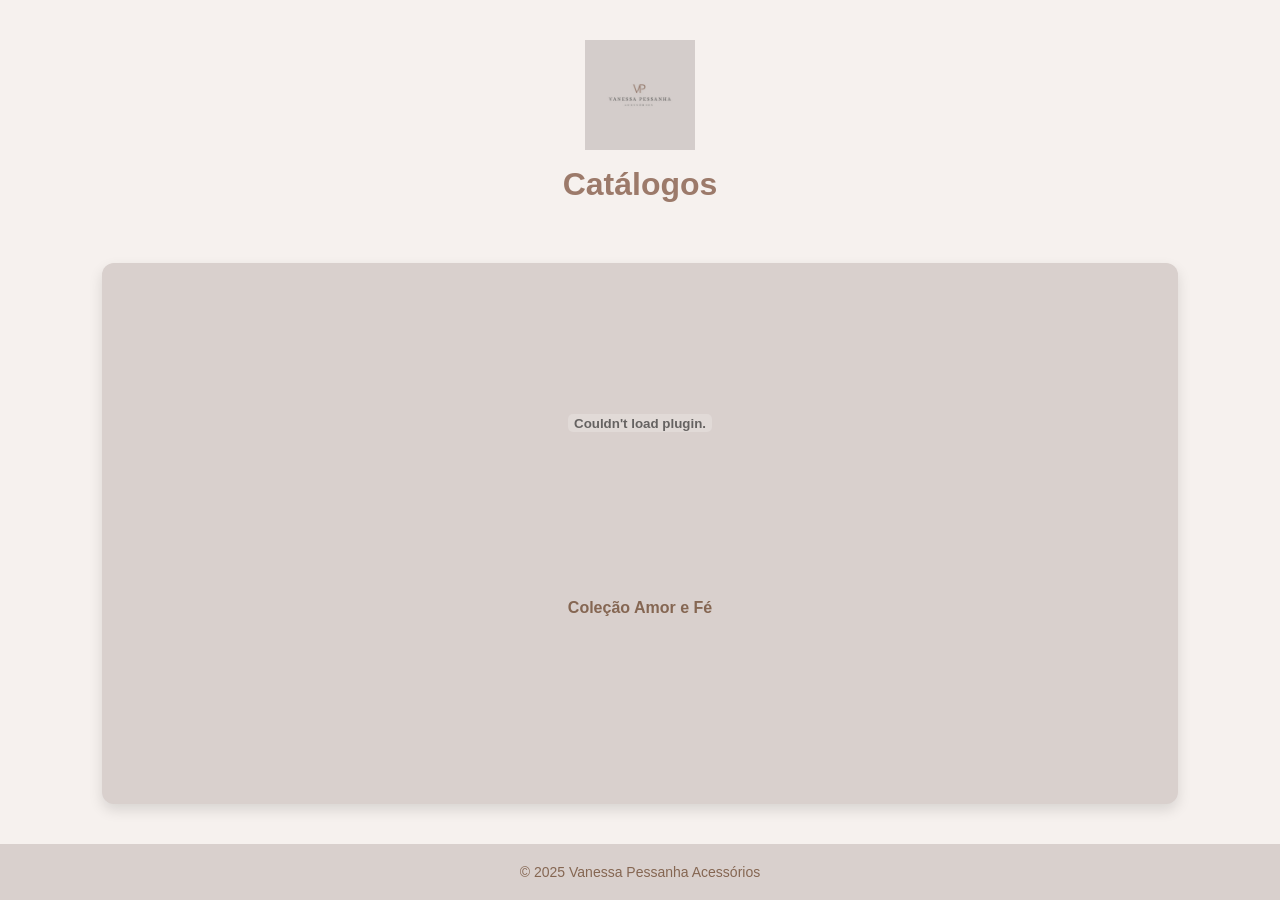
==== index.html @ 24592666 "feat: primeira versão do site de catálogos" ====
<!DOCTYPE html>
<html lang="pt-BR">
<head>
  <meta charset="UTF-8">
  <title>Catálogos | Vanessa Pessanha Acessórios</title>
  <meta name="viewport" content="width=device-width,initial-scale=1">
  <link rel="stylesheet" href="style.css">
  <link rel="icon" type="image/png" href="img/logo.png">
</head>
<body>

<header>
  <img src="img/logo.png" alt="Logo Vanessa Pessanha">
  <h1>Catálogos</h1>
</header>

<main class="shelf">

  <!-- EXEMPLOS ➊ ➋  (duplique para novos catálogos) -->
  <a class="book" href="catalogos/Catálogo-Amor e Fé.pdf" target="_blank">
    <embed src="catalogos/colecao-amor-e-fe.pdf#page=1&zoom=75" type="application/pdf">
    <span class="title">Coleção Amor e Fé</span>
  </a>

 

</main>

<footer>
  © 2025 Vanessa Pessanha Acessórios
</footer>

</body>
</html>
---- style.css ----
:root{
    --bg:#f6f1ee;
    --pastel:#D9D0CD;
    --accent:#9c7a6a;
    --accent2:#856652;
  }
  
  *{box-sizing:border-box;margin:0;padding:0}
  
  body{
    font-family:'Segoe UI',Arial,sans-serif;
    background:var(--bg);
    color:var(--accent2);
    min-height:100vh;
    display:flex; flex-direction:column;
  }
  
  header{
    text-align:center;padding:40px 20px 20px;
  }
  header img{width:110px;filter:grayscale(20%)}
  header h1{margin-top:12px;color:var(--accent)}
  
  .shelf{
    display:grid;gap:30px;
    grid-template-columns:repeat(auto-fit,minmax(240px,1fr));
    padding:40px 8vw;flex:1;
  }
  
  .book{
    background:var(--pastel);border-radius:12px;
    overflow:hidden;box-shadow:0 6px 14px rgba(0,0,0,.12);
    transition:transform .3s;text-decoration:none;
  }
  .book:hover{transform:translateY(-6px)}
  .book embed{width:100%;height:320px;border:0;pointer-events:none}
  .book .title{display:block;text-align:center;padding:12px;font-weight:600;color:var(--accent2)}
  
  footer{
    text-align:center;padding:20px;background:var(--pastel);font-size:14px;color:var(--accent2);
  }
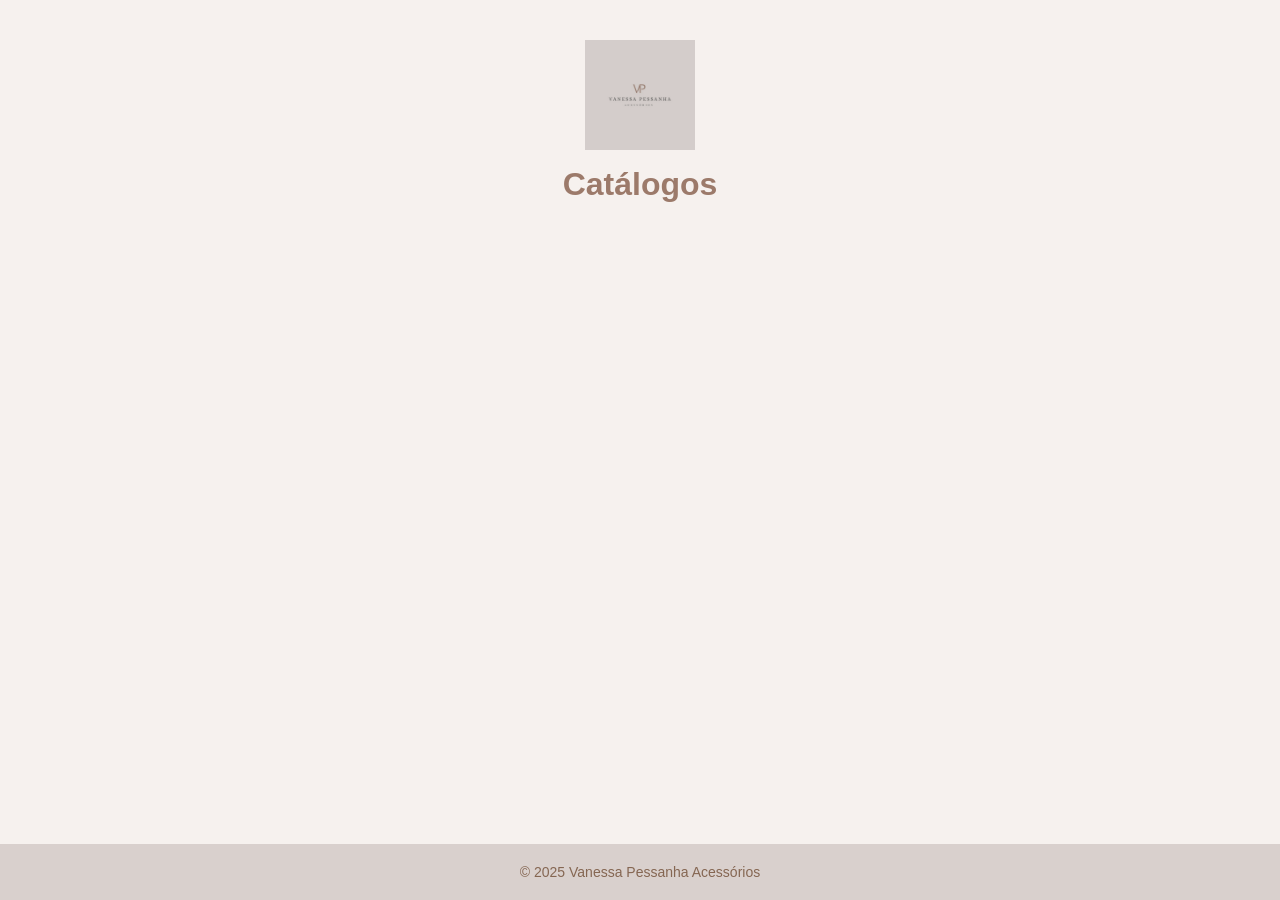
==== commit bee170e4: "fix: adiciona pdf.js" ====
--- a/index.html
+++ b/index.html
@@ -5,7 +5,9 @@
   <title>Catálogos | Vanessa Pessanha Acessórios</title>
   <meta name="viewport" content="width=device-width,initial-scale=1">
   <link rel="stylesheet" href="style.css">
-  <link rel="icon" type="image/png" href="img/logo.png">
+  <link rel="icon" href="img/logo.png">
+  <!-- PDF-JS -->
+  <script src="libs/pdfjs/pdf.js"></script>
 </head>
 <body>
 
@@ -14,21 +16,60 @@
   <h1>Catálogos</h1>
 </header>
 
-<main class="shelf">
+<main id="shelf" class="shelf"></main>
 
-  <!-- EXEMPLOS ➊ ➋  (duplique para novos catálogos) -->
-  <a class="book" href="catalogos/Catálogo-Amor e Fé.pdf" target="_blank">
-    <embed src="catalogos/colecao-amor-e-fe.pdf#page=1&zoom=75" type="application/pdf">
-    <span class="title">Coleção Amor e Fé</span>
-  </a>
+<footer>© 2025 Vanessa Pessanha Acessórios</footer>
 
- 
+<script>
+/* =========== CONFIGURA OS CATÁLOGOS =========== */
+/*  ➜  Adicione novos itens neste array: */
+const catalogos = [
+  {file:'colecao-amor-e-fe.pdf',   title:'Coleção Amor e Fé'},
+  {file:'primavera-2024.pdf',      title:'Primavera 2024'}
+];
+const pdfDir = 'catalogos/';
 
-</main>
+/* ===== PDF-JS inicialização ===== */
+pdfjsLib.GlobalWorkerOptions.workerSrc = 'libs/pdfjs/pdf.worker.js';
 
-<footer>
-  © 2025 Vanessa Pessanha Acessórios
-</footer>
+const shelf = document.getElementById('shelf');
+
+catalogos.forEach(async cat=>{
+  const url = pdfDir + cat.file;
+
+  /* cria cartão */
+  const card = document.createElement('a');
+  card.className='card';
+  card.href=url;
+  card.target='_blank';
+
+  const canvas = document.createElement('canvas');
+  canvas.className='thumb';
+  card.appendChild(canvas);
+
+  const title = document.createElement('span');
+  title.className='title';
+  title.textContent = cat.title;
+  card.appendChild(title);
+
+  shelf.appendChild(card);
+
+  /* gera miniatura da 1ª página */
+  try{
+    const pdf = await pdfjsLib.getDocument(url).promise;
+    const page = await pdf.getPage(1);
+    const viewport = page.getViewport({scale:0.25});
+    canvas.width  = viewport.width;
+    canvas.height = viewport.height;
+    await page.render({canvasContext:canvas.getContext('2d'), viewport}).promise;
+  }catch(e){
+    canvas.height=250; canvas.width=180;
+    const ctx=canvas.getContext('2d');
+    ctx.fillStyle='#ccc'; ctx.fillRect(0,0,canvas.width,canvas.height);
+    ctx.fillStyle='#555'; ctx.fillText('erro',10,20);
+  }
+});
+</script>
 
 </body>
 </html>
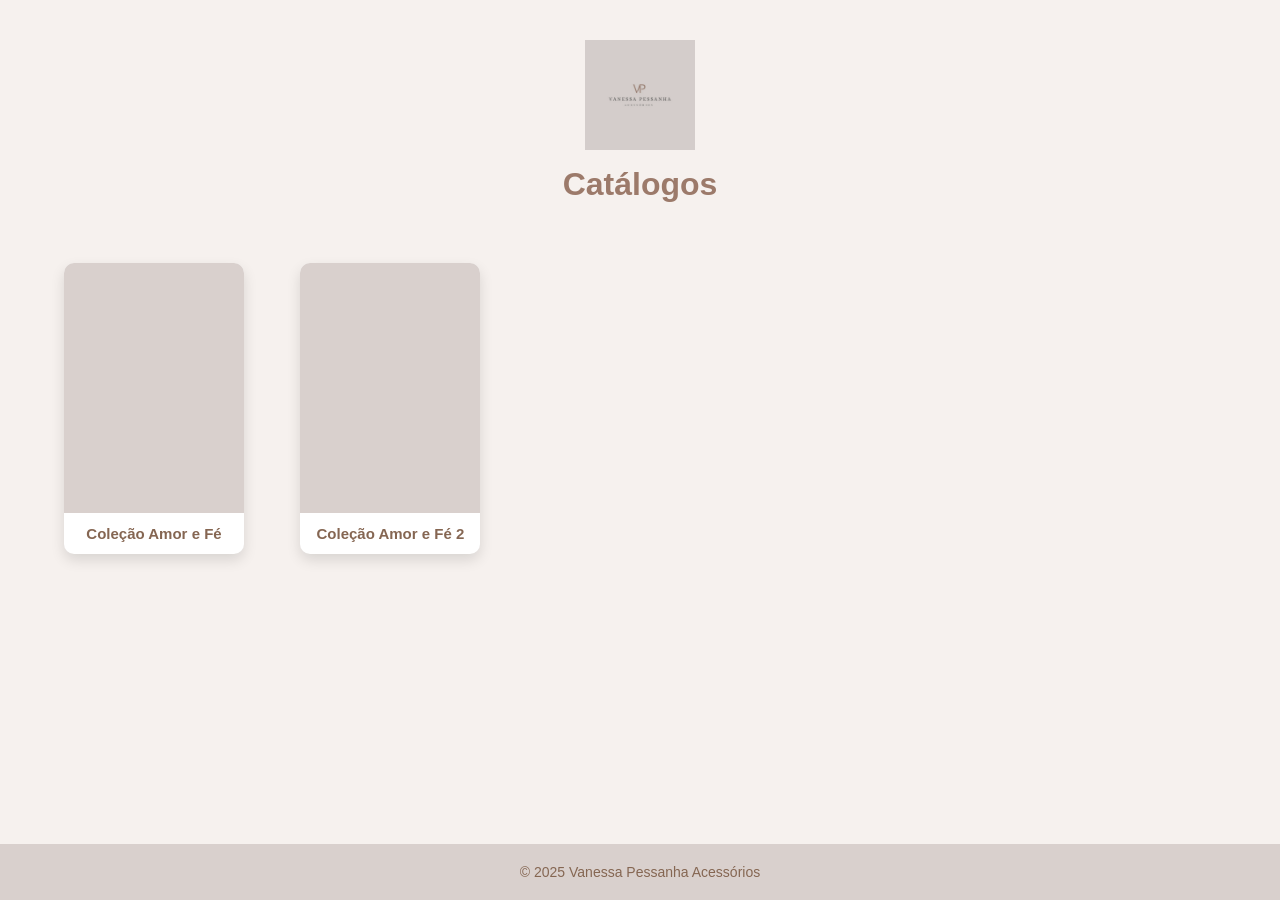
==== commit a80a8c13: "feat: ajustes finais na prateleira e layout" ====
--- a/index.html
+++ b/index.html
@@ -5,68 +5,88 @@
   <title>Catálogos | Vanessa Pessanha Acessórios</title>
   <meta name="viewport" content="width=device-width,initial-scale=1">
   <link rel="stylesheet" href="style.css">
-  <link rel="icon" href="img/logo.png">
-  <!-- PDF-JS -->
-  <script src="libs/pdfjs/pdf.js"></script>
+  <link rel="icon" type="image/png" href="img/logo.png">
 </head>
 <body>
 
+<!-- ======= TOPO ======= -->
 <header>
   <img src="img/logo.png" alt="Logo Vanessa Pessanha">
   <h1>Catálogos</h1>
 </header>
 
+<!-- ======= PRATELEIRA ======= -->
 <main id="shelf" class="shelf"></main>
 
+<!-- ======= RODAPÉ ======= -->
 <footer>© 2025 Vanessa Pessanha Acessórios</footer>
 
-<script>
-/* =========== CONFIGURA OS CATÁLOGOS =========== */
-/*  ➜  Adicione novos itens neste array: */
+
+<!-- =============== SCRIPT =============== -->
+<script type="module">
+/* ------------ carrega PDF-JS ------------ */
+import * as pdfjsLib from './libs/pdfjs/pdf.js';
+pdfjsLib.GlobalWorkerOptions.workerSrc = './libs/pdfjs/pdf.worker.js';
+
+/* ------------ lista de catálogos ------------ *
+ * ➊  Para adicionar um novo catálogo:
+ *    - coloque o PDF em /catalogos/
+ *    - adicione linha no array abaixo           */
 const catalogos = [
-  {file:'colecao-amor-e-fe.pdf',   title:'Coleção Amor e Fé'},
-  {file:'primavera-2024.pdf',      title:'Primavera 2024'}
+  { file: 'colecao-amor-e-fe.pdf', title: 'Coleção Amor e Fé' },
+  { file: 'colecao-amor-e-fe2.pdf', title: 'Coleção Amor e Fé 2' }
 ];
-const pdfDir = 'catalogos/';
 
-/* ===== PDF-JS inicialização ===== */
-pdfjsLib.GlobalWorkerOptions.workerSrc = 'libs/pdfjs/pdf.worker.js';
+const pdfDir      = 'catalogos/';
+const THUMB_W     = 180;   // largura visual do “livro”
+const THUMB_H     = 250;   // altura visual da miniatura
+const RENDER_SCALE= 0.45;  // render em alta, depois encolhe
+const shelf       = document.getElementById('shelf');
 
-const shelf = document.getElementById('shelf');
+/* ------------ cria cartões e miniaturas ------------ */
+catalogos.forEach(async cat => {
+  const url  = pdfDir + cat.file;
 
-catalogos.forEach(async cat=>{
-  const url = pdfDir + cat.file;
+  /* cartão/link */
+  const card = document.createElement('a');
+  card.className = 'card';
+  card.href   = url;
+  card.target = '_blank';
 
-  /* cria cartão */
-  const card = document.createElement('a');
-  card.className='card';
-  card.href=url;
-  card.target='_blank';
-
+  /* miniatura canvas */
   const canvas = document.createElement('canvas');
-  canvas.className='thumb';
+  canvas.className = 'thumb';
   card.appendChild(canvas);
 
-  const title = document.createElement('span');
-  title.className='title';
-  title.textContent = cat.title;
-  card.appendChild(title);
+  /* título */
+  const span = document.createElement('span');
+  span.className = 'title';
+  span.textContent = cat.title;
+  card.appendChild(span);
 
   shelf.appendChild(card);
 
-  /* gera miniatura da 1ª página */
+  /* gera capa */
   try{
-    const pdf = await pdfjsLib.getDocument(url).promise;
+    const pdf  = await pdfjsLib.getDocument(url).promise;
     const page = await pdf.getPage(1);
-    const viewport = page.getViewport({scale:0.25});
-    canvas.width  = viewport.width;
-    canvas.height = viewport.height;
-    await page.render({canvasContext:canvas.getContext('2d'), viewport}).promise;
-  }catch(e){
-    canvas.height=250; canvas.width=180;
-    const ctx=canvas.getContext('2d');
-    ctx.fillStyle='#ccc'; ctx.fillRect(0,0,canvas.width,canvas.height);
-    ctx.fillStyle='#555'; ctx.fillText('erro',10,20);
+    const vp   = page.getViewport({ scale: RENDER_SCALE });
+
+    canvas.width  = vp.width;   // renderiza “grande”
+    canvas.height = vp.height;
+    await page.render({
+      canvasContext: canvas.getContext('2d'),
+      viewport: vp
+    }).promise;
+
+    /* ajusta tamanho visual mantendo pixels extras */
+    const ratio = THUMB_W / vp.width;
+    canvas.style.width  = THUMB_W + 'px';
+    canvas.style.height = vp.height * ratio + 'px';
+
+  }catch(err){
+    console.error('Falha ao gerar miniatura:', err);
+    canvas.style.background = '#d9d0cd';
   }
 });
 </script>
--- a/style.css
+++ b/style.css
@@ -1,42 +1,74 @@
+/* Paleta pastel Vanessa Pessanha */
 :root{
-    --bg:#f6f1ee;
-    --pastel:#D9D0CD;
-    --accent:#9c7a6a;
-    --accent2:#856652;
-  }
-  
-  *{box-sizing:border-box;margin:0;padding:0}
-  
-  body{
-    font-family:'Segoe UI',Arial,sans-serif;
-    background:var(--bg);
-    color:var(--accent2);
-    min-height:100vh;
-    display:flex; flex-direction:column;
-  }
-  
-  header{
-    text-align:center;padding:40px 20px 20px;
-  }
-  header img{width:110px;filter:grayscale(20%)}
-  header h1{margin-top:12px;color:var(--accent)}
-  
-  .shelf{
-    display:grid;gap:30px;
-    grid-template-columns:repeat(auto-fit,minmax(240px,1fr));
-    padding:40px 8vw;flex:1;
-  }
-  
-  .book{
-    background:var(--pastel);border-radius:12px;
-    overflow:hidden;box-shadow:0 6px 14px rgba(0,0,0,.12);
-    transition:transform .3s;text-decoration:none;
-  }
-  .book:hover{transform:translateY(-6px)}
-  .book embed{width:100%;height:320px;border:0;pointer-events:none}
-  .book .title{display:block;text-align:center;padding:12px;font-weight:600;color:var(--accent2)}
-  
-  footer{
-    text-align:center;padding:20px;background:var(--pastel);font-size:14px;color:var(--accent2);
-  }
-  +  --bg:#f6f1ee;
+  --pastel:#D9D0CD;
+  --accent:#9c7a6a;
+  --accent2:#856652;
+}
+
+*{box-sizing:border-box;margin:0;padding:0}
+
+body{
+  font-family:'Segoe UI',Arial,sans-serif;
+  background:var(--bg);
+  color:var(--accent2);
+  min-height:100vh;
+  display:flex;flex-direction:column;
+}
+
+/* ---------- topo ---------- */
+header{
+  text-align:center;padding:40px 20px 20px;
+}
+header img{width:110px;filter:grayscale(20%)}
+header h1{margin-top:12px;color:var(--accent)}
+
+/* ---------- prateleira ---------- */
+.shelf{
+  padding:40px 5vw;
+  display:grid;
+  gap:30px;
+  grid-template-columns:repeat(auto-fill,minmax(180px,1fr));
+  justify-content:start;            /* começa à esquerda */
+  align-items:start;                 /* <-- impede esticar */
+  flex:1;
+}
+
+.card{
+  width:180px;
+  background:#fff;
+  border-radius:10px;
+  overflow:hidden;
+  box-shadow:0 6px 14px rgba(0,0,0,.12);
+  transition:transform .3s;
+  text-decoration:none;
+  /* evita que o grid aumente a altura do item */
+  align-self:start;                 /* <-- chave para eliminar área branca */
+}
+
+.card:hover{transform:translateY(-6px)}
+
+.thumb{
+  width:100%;
+  height:250px;
+  object-fit:cover;
+  background:var(--pastel);
+}
+
+.card .title{
+  display:block;
+  padding:8px 4px 12px;
+  text-align:center;
+  font-weight:600;
+  font-size:15px;
+  color:var(--accent2);
+}
+
+/* ---------- rodapé ---------- */
+footer{
+  text-align:center;
+  padding:20px;
+  font-size:14px;
+  background:var(--pastel);
+  color:var(--accent2);
+}
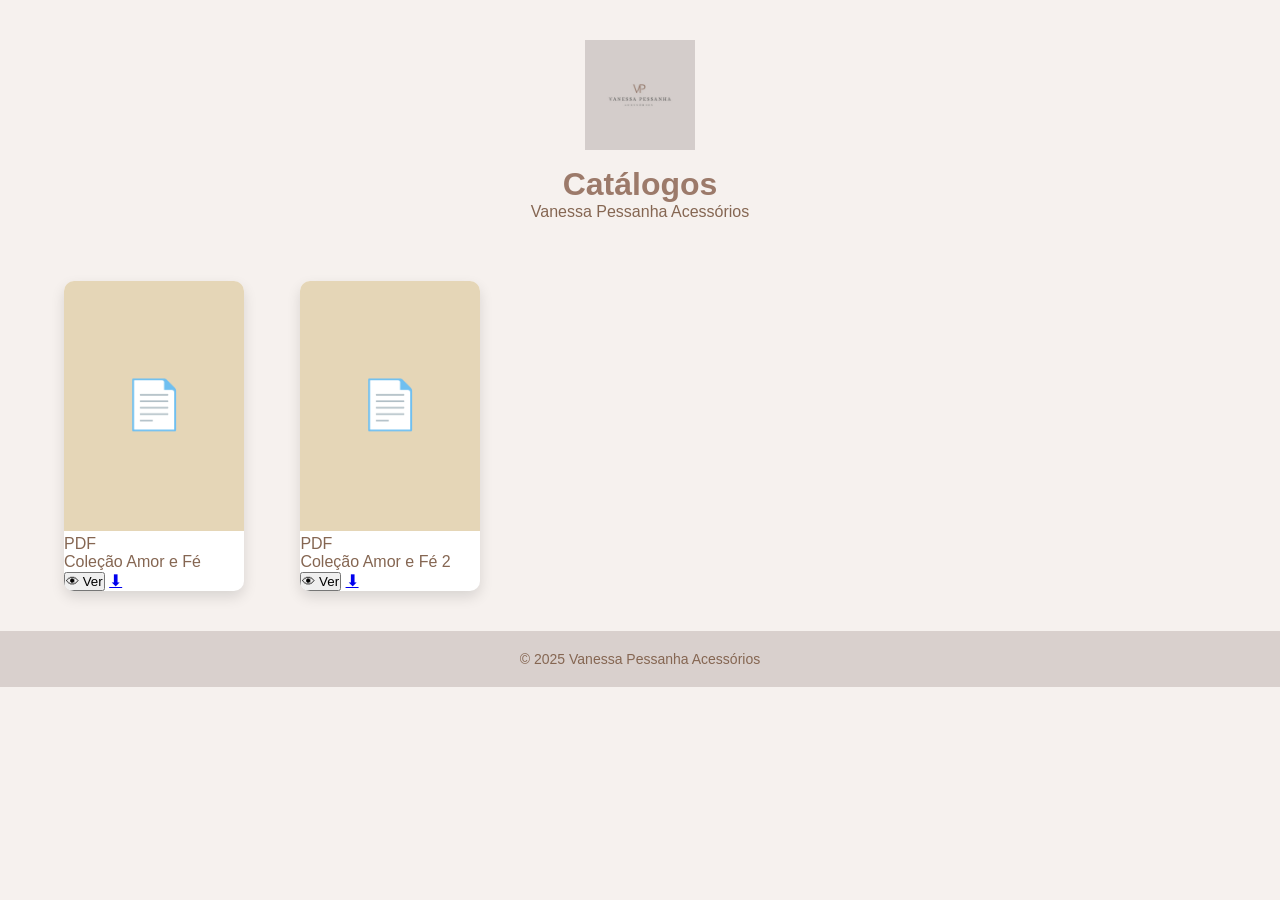
==== commit 8e90fa17: "Update index.html" ====
--- a/index.html
+++ b/index.html
@@ -3,93 +3,280 @@
 <head>
   <meta charset="UTF-8">
   <title>Catálogos | Vanessa Pessanha Acessórios</title>
-  <meta name="viewport" content="width=device-width,initial-scale=1">
+  <meta name="viewport" content="width=device-width, initial-scale=1, maximum-scale=5">
+  <meta name="theme-color" content="#1a1410">
   <link rel="stylesheet" href="style.css">
   <link rel="icon" type="image/png" href="img/logo.png">
 </head>
 <body>
 
-<!-- ======= TOPO ======= -->
-<header>
-  <img src="img/logo.png" alt="Logo Vanessa Pessanha">
-  <h1>Catálogos</h1>
-</header>
-
-<!-- ======= PRATELEIRA ======= -->
-<main id="shelf" class="shelf"></main>
-
-<!-- ======= RODAPÉ ======= -->
-<footer>© 2025 Vanessa Pessanha Acessórios</footer>
-
-
-<!-- =============== SCRIPT =============== -->
-<script type="module">
-/* ------------ carrega PDF-JS ------------ */
-import * as pdfjsLib from './libs/pdfjs/pdf.js';
-pdfjsLib.GlobalWorkerOptions.workerSrc = './libs/pdfjs/pdf.worker.js';
-
-/* ------------ lista de catálogos ------------ *
- * ➊  Para adicionar um novo catálogo:
- *    - coloque o PDF em /catalogos/
- *    - adicione linha no array abaixo           */
-const catalogos = [
-  { file: 'colecao-amor-e-fe.pdf', title: 'Coleção Amor e Fé' },
-  { file: 'colecao-amor-e-fe2.pdf', title: 'Coleção Amor e Fé 2' }
-];
-
-const pdfDir      = 'catalogos/';
-const THUMB_W     = 180;   // largura visual do “livro”
-const THUMB_H     = 250;   // altura visual da miniatura
-const RENDER_SCALE= 0.45;  // render em alta, depois encolhe
-const shelf       = document.getElementById('shelf');
-
-/* ------------ cria cartões e miniaturas ------------ */
-catalogos.forEach(async cat => {
-  const url  = pdfDir + cat.file;
-
-  /* cartão/link */
-  const card = document.createElement('a');
-  card.className = 'card';
-  card.href   = url;
-  card.target = '_blank';
-
-  /* miniatura canvas */
-  const canvas = document.createElement('canvas');
-  canvas.className = 'thumb';
-  card.appendChild(canvas);
-
-  /* título */
-  const span = document.createElement('span');
-  span.className = 'title';
-  span.textContent = cat.title;
-  card.appendChild(span);
-
-  shelf.appendChild(card);
-
-  /* gera capa */
-  try{
-    const pdf  = await pdfjsLib.getDocument(url).promise;
-    const page = await pdf.getPage(1);
-    const vp   = page.getViewport({ scale: RENDER_SCALE });
-
-    canvas.width  = vp.width;   // renderiza “grande”
-    canvas.height = vp.height;
-    await page.render({
-      canvasContext: canvas.getContext('2d'),
-      viewport: vp
-    }).promise;
-
-    /* ajusta tamanho visual mantendo pixels extras */
-    const ratio = THUMB_W / vp.width;
-    canvas.style.width  = THUMB_W + 'px';
-    canvas.style.height = vp.height * ratio + 'px';
-
-  }catch(err){
-    console.error('Falha ao gerar miniatura:', err);
-    canvas.style.background = '#d9d0cd';
-  }
-});
-</script>
+  <!-- TOPO -->
+  <header class="header">
+    <img src="img/logo.png" alt="Logo Vanessa Pessanha" class="header-logo"
+         onerror="this.style.display='none'">
+    <div class="header-text">
+      <h1>Catálogos</h1>
+      <p>Vanessa Pessanha Acessórios</p>
+    </div>
+  </header>
+
+  <!-- PRATELEIRA -->
+  <main class="main">
+    <div id="loading" class="loading-state">
+      <div class="spinner"></div>
+      <p>Carregando catálogos…</p>
+    </div>
+    <div id="empty" class="empty-state" style="display:none">
+      <span class="empty-icon">📂</span>
+      <p>Nenhum catálogo encontrado.</p>
+      <small>Adicione PDFs na pasta <code>catalogos/</code> e atualize a lista no arquivo.</small>
+    </div>
+    <div id="shelf" class="shelf"></div>
+  </main>
+
+  <!-- MODAL VISUALIZADOR -->
+  <div id="modal" class="modal" style="display:none" role="dialog" aria-modal="true">
+    <div class="modal-header">
+      <span id="modalTitle" class="modal-title"></span>
+      <div class="modal-actions">
+        <a id="modalDownload" class="btn-icon-action" title="Baixar PDF" download>⬇</a>
+        <button id="modalClose" class="btn-icon-action" title="Fechar">✕</button>
+      </div>
+    </div>
+    <div class="modal-body">
+      <div class="viewer-toolbar">
+        <button id="btnPrev" class="nav-btn" title="Página anterior">‹</button>
+        <span class="page-info">
+          <span id="pageNum">1</span> / <span id="pageTotal">1</span>
+        </span>
+        <button id="btnNext" class="nav-btn" title="Próxima página">›</button>
+        <button id="btnZoomOut" class="zoom-btn">−</button>
+        <button id="btnZoomIn"  class="zoom-btn">+</button>
+      </div>
+      <div class="canvas-wrap" id="canvasWrap">
+        <canvas id="pdfCanvas"></canvas>
+        <div id="renderSpinner" class="render-spinner" style="display:none">
+          <div class="spinner small"></div>
+        </div>
+      </div>
+    </div>
+  </div>
+  <div id="modalOverlay" class="modal-overlay" style="display:none"></div>
+
+  <!-- PDF.JS -->
+  <script type="module">
+    import * as pdfjsLib from './libs/pdfjs/pdf.js';
+    pdfjsLib.GlobalWorkerOptions.workerSrc = './libs/pdfjs/pdf.worker.js';
+
+    /* ─────────────────────────────────────────────
+       LISTA DE CATÁLOGOS
+       Para adicionar um novo catálogo:
+         1. Coloque o PDF na pasta /catalogos/
+         2. Adicione uma linha no array abaixo
+    ───────────────────────────────────────────── */
+    const catalogos = [
+      { file: 'colecao-amor-e-fe.pdf',  title: 'Coleção Amor e Fé'   },
+      { file: 'colecao-amor-e-fe2.pdf', title: 'Coleção Amor e Fé 2' }
+    ];
+    const pdfDir = 'catalogos/';
+
+    // ── estado do visualizador ──
+    let currentPdf   = null;
+    let currentPage  = 1;
+    let totalPages   = 1;
+    let currentScale = 1.0;
+    let renderTask   = null;
+
+    const loading     = document.getElementById('loading');
+    const emptyState  = document.getElementById('empty');
+    const shelf       = document.getElementById('shelf');
+    const modal       = document.getElementById('modal');
+    const overlay     = document.getElementById('modalOverlay');
+    const modalTitle  = document.getElementById('modalTitle');
+    const modalDl     = document.getElementById('modalDownload');
+    const modalClose  = document.getElementById('modalClose');
+    const pageNumEl   = document.getElementById('pageNum');
+    const pageTotEl   = document.getElementById('pageTotal');
+    const canvas      = document.getElementById('pdfCanvas');
+    const ctx         = canvas.getContext('2d');
+    const renderSpin  = document.getElementById('renderSpinner');
+    const canvasWrap  = document.getElementById('canvasWrap');
+
+    // ── Gerar cards na prateleira ──
+    async function buildShelf() {
+      if (!catalogos.length) {
+        loading.style.display = 'none';
+        emptyState.style.display = 'flex';
+        return;
+      }
+
+      const jobs = catalogos.map(async (cat) => {
+        const url = pdfDir + cat.file;
+        const card = document.createElement('div');
+        card.className = 'card';
+        card.setAttribute('role', 'button');
+        card.setAttribute('tabindex', '0');
+        card.setAttribute('aria-label', `Abrir ${cat.title}`);
+
+        const thumb = document.createElement('canvas');
+        thumb.className = 'card-thumb';
+        card.appendChild(thumb);
+
+        const badge = document.createElement('div');
+        badge.className = 'card-badge';
+        badge.textContent = 'PDF';
+        card.appendChild(badge);
+
+        const info = document.createElement('div');
+        info.className = 'card-info';
+        info.innerHTML = `
+          <span class="card-title">${cat.title}</span>
+          <div class="card-btns">
+            <button class="btn-open">👁 Ver</button>
+            <a class="btn-dl" href="${url}" download title="Baixar">⬇</a>
+          </div>
+        `;
+        card.appendChild(info);
+
+        shelf.appendChild(card);
+
+        // miniaturas
+        try {
+          const pdf = await pdfjsLib.getDocument(url).promise;
+          const page = await pdf.getPage(1);
+          const vp   = page.getViewport({ scale: 0.5 });
+          thumb.width  = vp.width;
+          thumb.height = vp.height;
+          await page.render({ canvasContext: thumb.getContext('2d'), viewport: vp }).promise;
+        } catch {
+          thumb.style.background = '#ede6d8';
+          thumb.width  = 180;
+          thumb.height = 250;
+          const tc = thumb.getContext('2d');
+          tc.fillStyle = '#c8973a33';
+          tc.fillRect(0, 0, 180, 250);
+          tc.fillStyle = '#c8973a';
+          tc.font = '48px serif';
+          tc.textAlign = 'center';
+          tc.fillText('📄', 90, 140);
+        }
+
+        // abrir no visualizador
+        const openViewer = () => openModal(url, cat.title);
+        card.querySelector('.btn-open').addEventListener('click', openViewer);
+        card.addEventListener('keypress', e => { if (e.key === 'Enter') openViewer(); });
+      });
+
+      await Promise.all(jobs);
+      loading.style.display = 'none';
+    }
+
+    // ── Visualizador modal ──
+    async function openModal(url, title) {
+      modalTitle.textContent = title;
+      modalDl.href = url;
+      currentPage  = 1;
+      currentScale = fitScale();
+      modal.style.display   = 'flex';
+      overlay.style.display = 'block';
+      document.body.style.overflow = 'hidden';
+      modal.focus();
+
+      try {
+        currentPdf = await pdfjsLib.getDocument(url).promise;
+        totalPages = currentPdf.numPages;
+        pageTotEl.textContent = totalPages;
+        await renderPage(currentPage);
+      } catch (err) {
+        console.error(err);
+        alert('Não foi possível abrir o catálogo.');
+        closeModal();
+      }
+    }
+
+    function closeModal() {
+      modal.style.display   = 'none';
+      overlay.style.display = 'none';
+      document.body.style.overflow = '';
+      currentPdf = null;
+    }
+
+    async function renderPage(num) {
+      if (!currentPdf) return;
+      if (renderTask) { renderTask.cancel(); renderTask = null; }
+      renderSpin.style.display = 'flex';
+      pageNumEl.textContent = num;
+      updateNavBtns();
+
+      try {
+        const page = await currentPdf.getPage(num);
+        const vp   = page.getViewport({ scale: currentScale });
+        canvas.width  = vp.width;
+        canvas.height = vp.height;
+        renderTask = page.render({ canvasContext: ctx, viewport: vp });
+        await renderTask.promise;
+      } catch (e) {
+        if (e?.name !== 'RenderingCancelledException') console.error(e);
+      } finally {
+        renderSpin.style.display = 'none';
+        renderTask = null;
+      }
+    }
+
+    function fitScale() {
+      const maxW = Math.min(window.innerWidth - 32, 700);
+      return maxW / 595; // A4 pt width
+    }
+
+    function updateNavBtns() {
+      document.getElementById('btnPrev').disabled = currentPage <= 1;
+      document.getElementById('btnNext').disabled = currentPage >= totalPages;
+    }
+
+    // ── eventos modal ──
+    modalClose.addEventListener('click', closeModal);
+    overlay.addEventListener('click', closeModal);
+
+    document.getElementById('btnPrev').addEventListener('click', () => {
+      if (currentPage > 1) { currentPage--; renderPage(currentPage); }
+    });
+    document.getElementById('btnNext').addEventListener('click', () => {
+      if (currentPage < totalPages) { currentPage++; renderPage(currentPage); }
+    });
+    document.getElementById('btnZoomIn').addEventListener('click', () => {
+      currentScale = Math.min(currentScale + 0.2, 3.0);
+      renderPage(currentPage);
+    });
+    document.getElementById('btnZoomOut').addEventListener('click', () => {
+      currentScale = Math.max(currentScale - 0.2, 0.4);
+      renderPage(currentPage);
+    });
+
+    // swipe no mobile
+    let touchStartX = 0;
+    canvasWrap.addEventListener('touchstart', e => { touchStartX = e.touches[0].clientX; }, { passive: true });
+    canvasWrap.addEventListener('touchend',   e => {
+      const dx = e.changedTouches[0].clientX - touchStartX;
+      if (Math.abs(dx) > 50) {
+        if (dx < 0 && currentPage < totalPages) { currentPage++; renderPage(currentPage); }
+        if (dx > 0 && currentPage > 1)          { currentPage--; renderPage(currentPage); }
+      }
+    }, { passive: true });
+
+    // teclado
+    document.addEventListener('keydown', e => {
+      if (modal.style.display === 'none') return;
+      if (e.key === 'ArrowRight' && currentPage < totalPages) { currentPage++; renderPage(currentPage); }
+      if (e.key === 'ArrowLeft'  && currentPage > 1)          { currentPage--; renderPage(currentPage); }
+      if (e.key === 'Escape') closeModal();
+    });
+
+    buildShelf();
+  </script>
+
+  <footer class="footer">
+    © 2025 Vanessa Pessanha Acessórios
+  </footer>
 
 </body>
 </html>
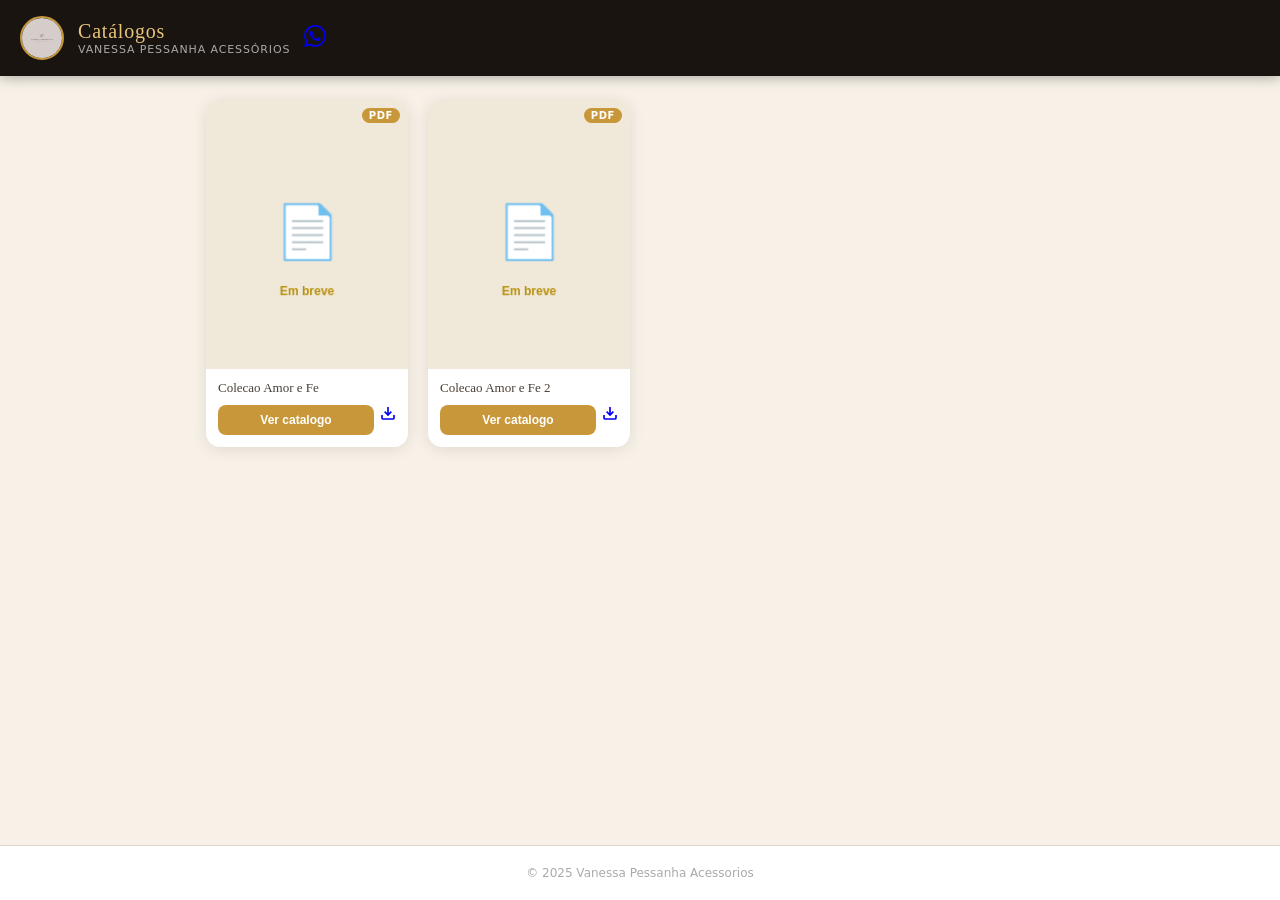
==== commit 47509ebd: "Update index.html" ====
--- a/index.html
+++ b/index.html
@@ -10,17 +10,17 @@
 </head>
 <body>
 
-  <!-- TOPO -->
   <header class="header">
-    <img src="img/logo.png" alt="Logo Vanessa Pessanha" class="header-logo"
-         onerror="this.style.display='none'">
+    <img src="img/logo.png" alt="Logo Vanessa Pessanha" class="header-logo" onerror="this.style.display='none'">
     <div class="header-text">
       <h1>Catálogos</h1>
       <p>Vanessa Pessanha Acessórios</p>
     </div>
+    <a class="whatsapp-btn" href="https://wa.me/55" target="_blank" title="Fale no WhatsApp">
+      <svg viewBox="0 0 24 24" fill="currentColor" width="22" height="22"><path d="M17.472 14.382c-.297-.149-1.758-.867-2.03-.967-.273-.099-.471-.148-.67.15-.197.297-.767.966-.94 1.164-.173.199-.347.223-.644.075-.297-.15-1.255-.463-2.39-1.475-.883-.788-1.48-1.761-1.653-2.059-.173-.297-.018-.458.13-.606.134-.133.298-.347.446-.52.149-.174.198-.298.298-.497.099-.198.05-.371-.025-.52-.075-.149-.669-1.612-.916-2.207-.242-.579-.487-.5-.669-.51-.173-.008-.371-.01-.57-.01-.198 0-.52.074-.792.372-.272.297-1.04 1.016-1.04 2.479 0 1.462 1.065 2.875 1.213 3.074.149.198 2.096 3.2 5.077 4.487.709.306 1.262.489 1.694.625.712.227 1.36.195 1.871.118.571-.085 1.758-.719 2.006-1.413.248-.694.248-1.289.173-1.413-.074-.124-.272-.198-.57-.347m-5.421 7.403h-.004a9.87 9.87 0 01-5.031-1.378l-.361-.214-3.741.982.998-3.648-.235-.374a9.86 9.86 0 01-1.51-5.26c.001-5.45 4.436-9.884 9.888-9.884 2.64 0 5.122 1.03 6.988 2.898a9.825 9.825 0 012.893 6.994c-.003 5.45-4.437 9.884-9.885 9.884m8.413-18.297A11.815 11.815 0 0012.05 0C5.495 0 .16 5.335.157 11.892c0 2.096.547 4.142 1.588 5.945L.057 24l6.305-1.654a11.882 11.882 0 005.683 1.448h.005c6.554 0 11.89-5.335 11.893-11.893a11.821 11.821 0 00-3.48-8.413z"/></svg>
+    </a>
   </header>
 
-  <!-- PRATELEIRA -->
   <main class="main">
     <div id="loading" class="loading-state">
       <div class="spinner"></div>
@@ -28,255 +28,178 @@
     </div>
     <div id="empty" class="empty-state" style="display:none">
       <span class="empty-icon">📂</span>
-      <p>Nenhum catálogo encontrado.</p>
-      <small>Adicione PDFs na pasta <code>catalogos/</code> e atualize a lista no arquivo.</small>
+      <p>Nenhum catálogo encontrado</p>
+      <small>Adicione PDFs na pasta <code>catalogos/</code> e registre-os neste arquivo.</small>
     </div>
     <div id="shelf" class="shelf"></div>
   </main>
 
-  <!-- MODAL VISUALIZADOR -->
   <div id="modal" class="modal" style="display:none" role="dialog" aria-modal="true">
     <div class="modal-header">
+      <button id="modalClose" class="btn-icon-action" title="Fechar">&#10005;</button>
       <span id="modalTitle" class="modal-title"></span>
-      <div class="modal-actions">
-        <a id="modalDownload" class="btn-icon-action" title="Baixar PDF" download>⬇</a>
-        <button id="modalClose" class="btn-icon-action" title="Fechar">✕</button>
+      <a id="modalDownload" class="btn-icon-action" title="Baixar PDF" download>
+        <svg viewBox="0 0 24 24" fill="none" stroke="currentColor" stroke-width="2.5" width="17" height="17"><path d="M21 15v4a2 2 0 01-2 2H5a2 2 0 01-2-2v-4M7 10l5 5 5-5M12 15V3"/></svg>
+      </a>
+    </div>
+    <div class="viewer-toolbar">
+      <button id="btnPrev" class="nav-btn" disabled>&#8249;</button>
+      <span class="page-info"><span id="pageNum">1</span>&nbsp;/&nbsp;<span id="pageTotal">1</span></span>
+      <button id="btnNext" class="nav-btn">&#8250;</button>
+      <div class="zoom-group">
+        <button id="btnZoomOut" class="zoom-btn">&#8722;</button>
+        <button id="btnFit"     class="zoom-btn" title="Ajustar">&#8861;</button>
+        <button id="btnZoomIn"  class="zoom-btn">&#43;</button>
       </div>
     </div>
-    <div class="modal-body">
-      <div class="viewer-toolbar">
-        <button id="btnPrev" class="nav-btn" title="Página anterior">‹</button>
-        <span class="page-info">
-          <span id="pageNum">1</span> / <span id="pageTotal">1</span>
-        </span>
-        <button id="btnNext" class="nav-btn" title="Próxima página">›</button>
-        <button id="btnZoomOut" class="zoom-btn">−</button>
-        <button id="btnZoomIn"  class="zoom-btn">+</button>
-      </div>
-      <div class="canvas-wrap" id="canvasWrap">
-        <canvas id="pdfCanvas"></canvas>
-        <div id="renderSpinner" class="render-spinner" style="display:none">
-          <div class="spinner small"></div>
-        </div>
-      </div>
-    </div>
+    <div class="canvas-wrap" id="canvasWrap">
+      <canvas id="pdfCanvas"></canvas>
+      <div id="renderSpinner" class="render-spinner" style="display:none"><div class="spinner small"></div></div>
+    </div>
+    <p class="swipe-hint" id="swipeHint">&#8592; Deslize para navegar &#8594;</p>
   </div>
   <div id="modalOverlay" class="modal-overlay" style="display:none"></div>
 
-  <!-- PDF.JS -->
   <script type="module">
     import * as pdfjsLib from './libs/pdfjs/pdf.js';
     pdfjsLib.GlobalWorkerOptions.workerSrc = './libs/pdfjs/pdf.worker.js';
 
-    /* ─────────────────────────────────────────────
-       LISTA DE CATÁLOGOS
-       Para adicionar um novo catálogo:
+    /* ================================================
+       LISTA DE CATALOGOS
+       Para adicionar um novo catalogo:
          1. Coloque o PDF na pasta /catalogos/
-         2. Adicione uma linha no array abaixo
-    ───────────────────────────────────────────── */
+         2. Adicione uma linha abaixo
+       ================================================ */
     const catalogos = [
-      { file: 'colecao-amor-e-fe.pdf',  title: 'Coleção Amor e Fé'   },
-      { file: 'colecao-amor-e-fe2.pdf', title: 'Coleção Amor e Fé 2' }
+      { file: 'colecao-amor-e-fe.pdf',  title: 'Colecao Amor e Fe'   },
+      { file: 'colecao-amor-e-fe2.pdf', title: 'Colecao Amor e Fe 2' }
     ];
     const pdfDir = 'catalogos/';
 
-    // ── estado do visualizador ──
-    let currentPdf   = null;
-    let currentPage  = 1;
-    let totalPages   = 1;
-    let currentScale = 1.0;
-    let renderTask   = null;
-
-    const loading     = document.getElementById('loading');
-    const emptyState  = document.getElementById('empty');
-    const shelf       = document.getElementById('shelf');
-    const modal       = document.getElementById('modal');
-    const overlay     = document.getElementById('modalOverlay');
-    const modalTitle  = document.getElementById('modalTitle');
-    const modalDl     = document.getElementById('modalDownload');
-    const modalClose  = document.getElementById('modalClose');
-    const pageNumEl   = document.getElementById('pageNum');
-    const pageTotEl   = document.getElementById('pageTotal');
-    const canvas      = document.getElementById('pdfCanvas');
-    const ctx         = canvas.getContext('2d');
-    const renderSpin  = document.getElementById('renderSpinner');
-    const canvasWrap  = document.getElementById('canvasWrap');
-
-    // ── Gerar cards na prateleira ──
+    let currentPdf  = null, currentPage = 1, totalPages = 1;
+    let curScale = 1.0, renderTask = null, touchX0 = 0;
+    const $ = id => document.getElementById(id);
+
     async function buildShelf() {
-      if (!catalogos.length) {
-        loading.style.display = 'none';
-        emptyState.style.display = 'flex';
-        return;
-      }
-
-      const jobs = catalogos.map(async (cat) => {
-        const url = pdfDir + cat.file;
-        const card = document.createElement('div');
-        card.className = 'card';
-        card.setAttribute('role', 'button');
-        card.setAttribute('tabindex', '0');
-        card.setAttribute('aria-label', `Abrir ${cat.title}`);
-
-        const thumb = document.createElement('canvas');
-        thumb.className = 'card-thumb';
-        card.appendChild(thumb);
-
-        const badge = document.createElement('div');
-        badge.className = 'card-badge';
-        badge.textContent = 'PDF';
-        card.appendChild(badge);
-
-        const info = document.createElement('div');
-        info.className = 'card-info';
-        info.innerHTML = `
+      await Promise.all(catalogos.map(buildCard));
+      $('loading').style.display = 'none';
+      if (!catalogos.length) $('empty').style.display = 'flex';
+    }
+
+    async function buildCard(cat) {
+      const url  = pdfDir + cat.file;
+      const card = document.createElement('div');
+      card.className = 'card';
+      card.setAttribute('role','button');
+      card.setAttribute('tabindex','0');
+      card.innerHTML = `
+        <div class="card-thumb-wrap">
+          <canvas class="card-thumb"></canvas>
+          <span class="card-badge">PDF</span>
+        </div>
+        <div class="card-info">
           <span class="card-title">${cat.title}</span>
           <div class="card-btns">
-            <button class="btn-open">👁 Ver</button>
-            <a class="btn-dl" href="${url}" download title="Baixar">⬇</a>
+            <button class="btn-open">Ver catalogo</button>
+            <a class="btn-dl-card" href="${url}" download title="Baixar">
+              <svg viewBox="0 0 24 24" fill="none" stroke="currentColor" stroke-width="2.5" width="16" height="16"><path d="M21 15v4a2 2 0 01-2 2H5a2 2 0 01-2-2v-4M7 10l5 5 5-5M12 15V3"/></svg>
+            </a>
           </div>
-        `;
-        card.appendChild(info);
-
-        shelf.appendChild(card);
-
-        // miniaturas
-        try {
-          const pdf = await pdfjsLib.getDocument(url).promise;
-          const page = await pdf.getPage(1);
-          const vp   = page.getViewport({ scale: 0.5 });
-          thumb.width  = vp.width;
-          thumb.height = vp.height;
-          await page.render({ canvasContext: thumb.getContext('2d'), viewport: vp }).promise;
-        } catch {
-          thumb.style.background = '#ede6d8';
-          thumb.width  = 180;
-          thumb.height = 250;
-          const tc = thumb.getContext('2d');
-          tc.fillStyle = '#c8973a33';
-          tc.fillRect(0, 0, 180, 250);
-          tc.fillStyle = '#c8973a';
-          tc.font = '48px serif';
-          tc.textAlign = 'center';
-          tc.fillText('📄', 90, 140);
-        }
-
-        // abrir no visualizador
-        const openViewer = () => openModal(url, cat.title);
-        card.querySelector('.btn-open').addEventListener('click', openViewer);
-        card.addEventListener('keypress', e => { if (e.key === 'Enter') openViewer(); });
-      });
-
-      await Promise.all(jobs);
-      loading.style.display = 'none';
-    }
-
-    // ── Visualizador modal ──
+        </div>`;
+      $('shelf').appendChild(card);
+
+      const canvas = card.querySelector('.card-thumb');
+      try {
+        const pdf  = await pdfjsLib.getDocument(url).promise;
+        const page = await pdf.getPage(1);
+        const vp   = page.getViewport({ scale: 0.55 });
+        canvas.width = vp.width; canvas.height = vp.height;
+        await page.render({ canvasContext: canvas.getContext('2d'), viewport: vp }).promise;
+      } catch {
+        canvas.width = 200; canvas.height = 280;
+        const tc = canvas.getContext('2d');
+        tc.fillStyle = '#f0e8d8'; tc.fillRect(0,0,200,280);
+        tc.font='52px serif'; tc.textAlign='center'; tc.fillText('📄',100,155);
+        tc.fillStyle='#b8900a'; tc.font='bold 12px sans-serif'; tc.fillText('Em breve',100,200);
+      }
+
+      const open = () => openModal(url, cat.title);
+      card.querySelector('.btn-open').addEventListener('click', e => { e.stopPropagation(); open(); });
+      card.addEventListener('click', open);
+      card.addEventListener('keypress', e => e.key==='Enter' && open());
+    }
+
     async function openModal(url, title) {
-      modalTitle.textContent = title;
-      modalDl.href = url;
-      currentPage  = 1;
-      currentScale = fitScale();
-      modal.style.display   = 'flex';
-      overlay.style.display = 'block';
+      $('modalTitle').textContent = title;
+      $('modalDownload').href = url;
+      currentPage = 1; curScale = fitScale();
+      $('modal').style.display   = 'flex';
+      $('modalOverlay').style.display = 'block';
       document.body.style.overflow = 'hidden';
-      modal.focus();
-
+      const h = $('swipeHint');
+      h.style.display = 'block'; h.style.opacity = '1';
+      setTimeout(() => { h.style.opacity = '0'; setTimeout(()=>{ h.style.display='none'; },600); }, 2000);
       try {
         currentPdf = await pdfjsLib.getDocument(url).promise;
         totalPages = currentPdf.numPages;
-        pageTotEl.textContent = totalPages;
-        await renderPage(currentPage);
-      } catch (err) {
-        console.error(err);
-        alert('Não foi possível abrir o catálogo.');
-        closeModal();
-      }
+        $('pageTotal').textContent = totalPages;
+        await renderPage(1);
+      } catch { alert('Nao foi possivel abrir o catalogo.'); closeModal(); }
     }
 
     function closeModal() {
-      modal.style.display   = 'none';
-      overlay.style.display = 'none';
+      $('modal').style.display = 'none';
+      $('modalOverlay').style.display = 'none';
       document.body.style.overflow = '';
       currentPdf = null;
     }
 
-    async function renderPage(num) {
+    async function renderPage(n) {
       if (!currentPdf) return;
-      if (renderTask) { renderTask.cancel(); renderTask = null; }
-      renderSpin.style.display = 'flex';
-      pageNumEl.textContent = num;
-      updateNavBtns();
-
+      if (renderTask) { try { renderTask.cancel(); } catch {} renderTask = null; }
+      $('renderSpinner').style.display = 'flex';
+      $('pageNum').textContent = n;
+      $('btnPrev').disabled = n <= 1;
+      $('btnNext').disabled = n >= totalPages;
       try {
-        const page = await currentPdf.getPage(num);
-        const vp   = page.getViewport({ scale: currentScale });
-        canvas.width  = vp.width;
-        canvas.height = vp.height;
-        renderTask = page.render({ canvasContext: ctx, viewport: vp });
+        const page = await currentPdf.getPage(n);
+        const vp   = page.getViewport({ scale: curScale });
+        const c = $('pdfCanvas');
+        c.width = Math.floor(vp.width); c.height = Math.floor(vp.height);
+        renderTask = page.render({ canvasContext: c.getContext('2d'), viewport: vp });
         await renderTask.promise;
-      } catch (e) {
-        if (e?.name !== 'RenderingCancelledException') console.error(e);
-      } finally {
-        renderSpin.style.display = 'none';
-        renderTask = null;
-      }
-    }
-
-    function fitScale() {
-      const maxW = Math.min(window.innerWidth - 32, 700);
-      return maxW / 595; // A4 pt width
-    }
-
-    function updateNavBtns() {
-      document.getElementById('btnPrev').disabled = currentPage <= 1;
-      document.getElementById('btnNext').disabled = currentPage >= totalPages;
-    }
-
-    // ── eventos modal ──
-    modalClose.addEventListener('click', closeModal);
-    overlay.addEventListener('click', closeModal);
-
-    document.getElementById('btnPrev').addEventListener('click', () => {
-      if (currentPage > 1) { currentPage--; renderPage(currentPage); }
-    });
-    document.getElementById('btnNext').addEventListener('click', () => {
-      if (currentPage < totalPages) { currentPage++; renderPage(currentPage); }
-    });
-    document.getElementById('btnZoomIn').addEventListener('click', () => {
-      currentScale = Math.min(currentScale + 0.2, 3.0);
-      renderPage(currentPage);
-    });
-    document.getElementById('btnZoomOut').addEventListener('click', () => {
-      currentScale = Math.max(currentScale - 0.2, 0.4);
-      renderPage(currentPage);
-    });
-
-    // swipe no mobile
-    let touchStartX = 0;
-    canvasWrap.addEventListener('touchstart', e => { touchStartX = e.touches[0].clientX; }, { passive: true });
-    canvasWrap.addEventListener('touchend',   e => {
-      const dx = e.changedTouches[0].clientX - touchStartX;
-      if (Math.abs(dx) > 50) {
-        if (dx < 0 && currentPage < totalPages) { currentPage++; renderPage(currentPage); }
-        if (dx > 0 && currentPage > 1)          { currentPage--; renderPage(currentPage); }
-      }
-    }, { passive: true });
-
-    // teclado
+      } catch(e) { if(e?.name!=='RenderingCancelledException') console.error(e); }
+      finally { $('renderSpinner').style.display='none'; renderTask=null; }
+    }
+
+    function fitScale() { return +(Math.min(window.innerWidth-16,760)/595).toFixed(2); }
+    function goTo(n) { currentPage = Math.max(1,Math.min(n,totalPages)); renderPage(currentPage); }
+
+    $('modalClose').addEventListener('click', closeModal);
+    $('modalOverlay').addEventListener('click', closeModal);
+    $('btnPrev').addEventListener('click', () => goTo(currentPage-1));
+    $('btnNext').addEventListener('click', () => goTo(currentPage+1));
+    $('btnZoomIn').addEventListener('click',  () => { curScale=Math.min(curScale+0.25,3.5); renderPage(currentPage); });
+    $('btnZoomOut').addEventListener('click', () => { curScale=Math.max(curScale-0.25,0.4); renderPage(currentPage); });
+    $('btnFit').addEventListener('click',     () => { curScale=fitScale(); renderPage(currentPage); });
+
+    const cw = $('canvasWrap');
+    cw.addEventListener('touchstart', e => { touchX0 = e.touches[0].clientX; }, {passive:true});
+    cw.addEventListener('touchend',   e => {
+      const dx = e.changedTouches[0].clientX - touchX0;
+      if (Math.abs(dx) > 45) goTo(dx < 0 ? currentPage+1 : currentPage-1);
+    }, {passive:true});
+
     document.addEventListener('keydown', e => {
-      if (modal.style.display === 'none') return;
-      if (e.key === 'ArrowRight' && currentPage < totalPages) { currentPage++; renderPage(currentPage); }
-      if (e.key === 'ArrowLeft'  && currentPage > 1)          { currentPage--; renderPage(currentPage); }
-      if (e.key === 'Escape') closeModal();
+      if ($('modal').style.display==='none') return;
+      if (e.key==='ArrowRight'||e.key==='ArrowDown') goTo(currentPage+1);
+      if (e.key==='ArrowLeft' ||e.key==='ArrowUp')   goTo(currentPage-1);
+      if (e.key==='Escape') closeModal();
     });
 
     buildShelf();
   </script>
 
-  <footer class="footer">
-    © 2025 Vanessa Pessanha Acessórios
-  </footer>
-
+  <footer class="footer">&#169; 2025 Vanessa Pessanha Acessorios</footer>
 </body>
 </html>
--- a/style.css
+++ b/style.css
@@ -1,74 +1,412 @@
-/* Paleta pastel Vanessa Pessanha */
-:root{
-  --bg:#f6f1ee;
-  --pastel:#D9D0CD;
-  --accent:#9c7a6a;
-  --accent2:#856652;
-}
-
-*{box-sizing:border-box;margin:0;padding:0}
-
-body{
-  font-family:'Segoe UI',Arial,sans-serif;
-  background:var(--bg);
-  color:var(--accent2);
-  min-height:100vh;
-  display:flex;flex-direction:column;
-}
-
-/* ---------- topo ---------- */
-header{
-  text-align:center;padding:40px 20px 20px;
-}
-header img{width:110px;filter:grayscale(20%)}
-header h1{margin-top:12px;color:var(--accent)}
-
-/* ---------- prateleira ---------- */
-.shelf{
-  padding:40px 5vw;
-  display:grid;
-  gap:30px;
-  grid-template-columns:repeat(auto-fill,minmax(180px,1fr));
-  justify-content:start;            /* começa à esquerda */
-  align-items:start;                 /* <-- impede esticar */
-  flex:1;
-}
-
-.card{
-  width:180px;
-  background:#fff;
-  border-radius:10px;
-  overflow:hidden;
-  box-shadow:0 6px 14px rgba(0,0,0,.12);
-  transition:transform .3s;
-  text-decoration:none;
-  /* evita que o grid aumente a altura do item */
-  align-self:start;                 /* <-- chave para eliminar área branca */
-}
-
-.card:hover{transform:translateY(-6px)}
-
-.thumb{
-  width:100%;
-  height:250px;
-  object-fit:cover;
-  background:var(--pastel);
-}
-
-.card .title{
-  display:block;
-  padding:8px 4px 12px;
-  text-align:center;
-  font-weight:600;
-  font-size:15px;
-  color:var(--accent2);
-}
-
-/* ---------- rodapé ---------- */
-footer{
-  text-align:center;
-  padding:20px;
-  font-size:14px;
-  background:var(--pastel);
-  color:var(--accent2);
-}
+/* ============================================
+   Vanessa Pessanha Acessórios – Visualizador
+   Mobile-first, elegant
+   ============================================ */
+
+:root {
+  --gold:       #c8973a;
+  --gold-light: #e8c57a;
+  --gold-pale:  #faf3e5;
+  --dark:       #1a1410;
+  --mid:        #4a3e34;
+  --light:      #f7f1e8;
+  --white:      #ffffff;
+  --border:     #e0d5c5;
+  --shadow:     0 2px 16px rgba(0,0,0,.10);
+  --radius:     14px;
+  --font-main:  'Georgia', 'Times New Roman', serif;
+  --font-ui:    'Segoe UI', system-ui, sans-serif;
+}
+
+* { box-sizing: border-box; margin: 0; padding: 0; }
+
+html { scroll-behavior: smooth; }
+
+body {
+  font-family: var(--font-ui);
+  background: var(--light);
+  color: var(--dark);
+  min-height: 100vh;
+  display: flex;
+  flex-direction: column;
+}
+
+/* ── HEADER ─────────────────────────────── */
+.header {
+  background: var(--dark);
+  color: var(--white);
+  padding: 16px 20px;
+  display: flex;
+  align-items: center;
+  gap: 14px;
+  position: sticky;
+  top: 0;
+  z-index: 100;
+  box-shadow: 0 2px 12px rgba(0,0,0,.3);
+}
+
+.header-logo {
+  width: 44px;
+  height: 44px;
+  object-fit: contain;
+  border-radius: 50%;
+  border: 2px solid var(--gold);
+  flex-shrink: 0;
+}
+
+.header-text h1 {
+  font-family: var(--font-main);
+  font-size: 20px;
+  font-weight: normal;
+  letter-spacing: .04em;
+  color: var(--gold-light);
+}
+
+.header-text p {
+  font-size: 11px;
+  color: #aaa;
+  letter-spacing: .08em;
+  text-transform: uppercase;
+}
+
+/* ── MAIN ───────────────────────────────── */
+.main {
+  flex: 1;
+  padding: 24px 16px 60px;
+  max-width: 900px;
+  width: 100%;
+  margin: 0 auto;
+}
+
+/* ── LOADING / EMPTY ───────────────────── */
+.loading-state,
+.empty-state {
+  display: flex;
+  flex-direction: column;
+  align-items: center;
+  gap: 14px;
+  padding: 60px 20px;
+  color: var(--mid);
+  text-align: center;
+}
+
+.empty-icon { font-size: 48px; }
+.empty-state small { font-size: 12px; color: #aaa; }
+.empty-state code {
+  background: #eee;
+  padding: 1px 5px;
+  border-radius: 4px;
+  font-size: 11px;
+}
+
+/* ── SPINNER ────────────────────────────── */
+.spinner {
+  width: 40px;
+  height: 40px;
+  border: 4px solid var(--border);
+  border-top-color: var(--gold);
+  border-radius: 50%;
+  animation: spin .8s linear infinite;
+}
+
+.spinner.small {
+  width: 28px;
+  height: 28px;
+  border-width: 3px;
+}
+
+@keyframes spin { to { transform: rotate(360deg); } }
+
+/* ── SHELF ──────────────────────────────── */
+.shelf {
+  display: grid;
+  grid-template-columns: repeat(auto-fill, minmax(160px, 1fr));
+  gap: 20px;
+}
+
+@media (max-width: 400px) {
+  .shelf { grid-template-columns: repeat(2, 1fr); gap: 12px; }
+}
+
+/* ── CARD ───────────────────────────────── */
+.card {
+  background: var(--white);
+  border-radius: var(--radius);
+  box-shadow: var(--shadow);
+  overflow: hidden;
+  display: flex;
+  flex-direction: column;
+  transition: transform .2s, box-shadow .2s;
+  cursor: pointer;
+  position: relative;
+}
+
+.card:hover {
+  transform: translateY(-4px);
+  box-shadow: 0 8px 28px rgba(0,0,0,.14);
+}
+
+.card:focus-visible {
+  outline: 2px solid var(--gold);
+  outline-offset: 2px;
+}
+
+.card-thumb {
+  width: 100%;
+  aspect-ratio: 3/4;
+  object-fit: cover;
+  display: block;
+  background: var(--gold-pale);
+}
+
+.card-badge {
+  position: absolute;
+  top: 8px;
+  right: 8px;
+  background: var(--gold);
+  color: var(--white);
+  font-size: 10px;
+  font-weight: 700;
+  padding: 2px 7px;
+  border-radius: 20px;
+  letter-spacing: .06em;
+}
+
+.card-info {
+  padding: 10px 12px 12px;
+  display: flex;
+  flex-direction: column;
+  gap: 8px;
+}
+
+.card-title {
+  font-family: var(--font-main);
+  font-size: 13px;
+  color: var(--mid);
+  font-weight: normal;
+  line-height: 1.35;
+  display: -webkit-box;
+  -webkit-line-clamp: 2;
+  -webkit-box-orient: vertical;
+  overflow: hidden;
+}
+
+.card-btns {
+  display: flex;
+  gap: 6px;
+}
+
+.btn-open {
+  flex: 1;
+  background: var(--gold);
+  color: var(--white);
+  border: none;
+  border-radius: 8px;
+  padding: 8px 0;
+  font-size: 12px;
+  font-weight: 600;
+  cursor: pointer;
+  transition: background .2s;
+}
+
+.btn-open:hover { background: #b8831f; }
+
+.btn-dl {
+  display: flex;
+  align-items: center;
+  justify-content: center;
+  width: 34px;
+  background: var(--gold-pale);
+  color: var(--mid);
+  border-radius: 8px;
+  font-size: 14px;
+  text-decoration: none;
+  transition: background .2s;
+}
+
+.btn-dl:hover { background: var(--border); }
+
+/* ── MODAL ──────────────────────────────── */
+.modal-overlay {
+  position: fixed;
+  inset: 0;
+  background: rgba(26, 20, 16, .85);
+  z-index: 200;
+  backdrop-filter: blur(4px);
+}
+
+.modal {
+  position: fixed;
+  inset: 0;
+  z-index: 201;
+  display: flex;
+  flex-direction: column;
+  max-width: 800px;
+  max-height: 100dvh;
+  width: 100%;
+  margin: auto;
+  background: var(--white);
+  border-radius: 0;
+  overflow: hidden;
+}
+
+@media (min-width: 820px) {
+  .modal {
+    inset: 20px;
+    border-radius: 20px;
+    height: calc(100dvh - 40px);
+  }
+}
+
+.modal-header {
+  background: var(--dark);
+  display: flex;
+  align-items: center;
+  justify-content: space-between;
+  padding: 14px 16px;
+  gap: 12px;
+  flex-shrink: 0;
+}
+
+.modal-title {
+  font-family: var(--font-main);
+  font-size: 15px;
+  color: var(--gold-light);
+  white-space: nowrap;
+  overflow: hidden;
+  text-overflow: ellipsis;
+}
+
+.modal-actions {
+  display: flex;
+  gap: 8px;
+  flex-shrink: 0;
+}
+
+.btn-icon-action {
+  background: rgba(255,255,255,.1);
+  color: var(--white);
+  border: none;
+  border-radius: 8px;
+  width: 36px;
+  height: 36px;
+  font-size: 16px;
+  cursor: pointer;
+  display: flex;
+  align-items: center;
+  justify-content: center;
+  text-decoration: none;
+  transition: background .2s;
+}
+
+.btn-icon-action:hover { background: rgba(255,255,255,.2); }
+
+/* ── VIEWER TOOLBAR ─────────────────────── */
+.modal-body {
+  display: flex;
+  flex-direction: column;
+  flex: 1;
+  overflow: hidden;
+  background: #2a2420;
+}
+
+.viewer-toolbar {
+  display: flex;
+  align-items: center;
+  justify-content: center;
+  gap: 10px;
+  padding: 10px 16px;
+  background: #1a1410;
+  flex-shrink: 0;
+}
+
+.nav-btn {
+  background: var(--gold);
+  color: var(--white);
+  border: none;
+  border-radius: 8px;
+  width: 36px;
+  height: 36px;
+  font-size: 20px;
+  cursor: pointer;
+  transition: background .2s, opacity .2s;
+  display: flex;
+  align-items: center;
+  justify-content: center;
+  line-height: 1;
+}
+
+.nav-btn:disabled { opacity: .35; cursor: default; }
+.nav-btn:not(:disabled):hover { background: #b8831f; }
+
+.page-info {
+  color: #ccc;
+  font-size: 13px;
+  min-width: 60px;
+  text-align: center;
+}
+
+.zoom-btn {
+  background: rgba(255,255,255,.1);
+  color: var(--white);
+  border: none;
+  border-radius: 8px;
+  width: 32px;
+  height: 32px;
+  font-size: 18px;
+  cursor: pointer;
+  display: flex;
+  align-items: center;
+  justify-content: center;
+  transition: background .2s;
+}
+
+.zoom-btn:hover { background: rgba(255,255,255,.2); }
+
+/* ── CANVAS ─────────────────────────────── */
+.canvas-wrap {
+  flex: 1;
+  overflow: auto;
+  display: flex;
+  align-items: flex-start;
+  justify-content: center;
+  padding: 16px;
+  position: relative;
+  -webkit-overflow-scrolling: touch;
+}
+
+#pdfCanvas {
+  box-shadow: 0 4px 24px rgba(0,0,0,.4);
+  max-width: 100%;
+  display: block;
+}
+
+.render-spinner {
+  position: absolute;
+  inset: 0;
+  display: flex;
+  align-items: center;
+  justify-content: center;
+  background: rgba(42,36,32,.6);
+}
+
+/* ── FOOTER ─────────────────────────────── */
+.footer {
+  text-align: center;
+  font-size: 12px;
+  color: #aaa;
+  padding: 20px;
+  border-top: 1px solid var(--border);
+  background: var(--white);
+}
+
+/* ── RESPONSIVO ─────────────────────────── */
+@media (max-width: 400px) {
+  .header-text h1 { font-size: 17px; }
+  .card-title     { font-size: 12px; }
+  .btn-open       { font-size: 11px; padding: 7px 0; }
+  .viewer-toolbar { gap: 7px; padding: 8px; }
+  .nav-btn        { width: 32px; height: 32px; font-size: 18px; }
+  .zoom-btn       { width: 28px; height: 28px; font-size: 16px; }
+  .page-info      { font-size: 12px; min-width: 50px; }
+}
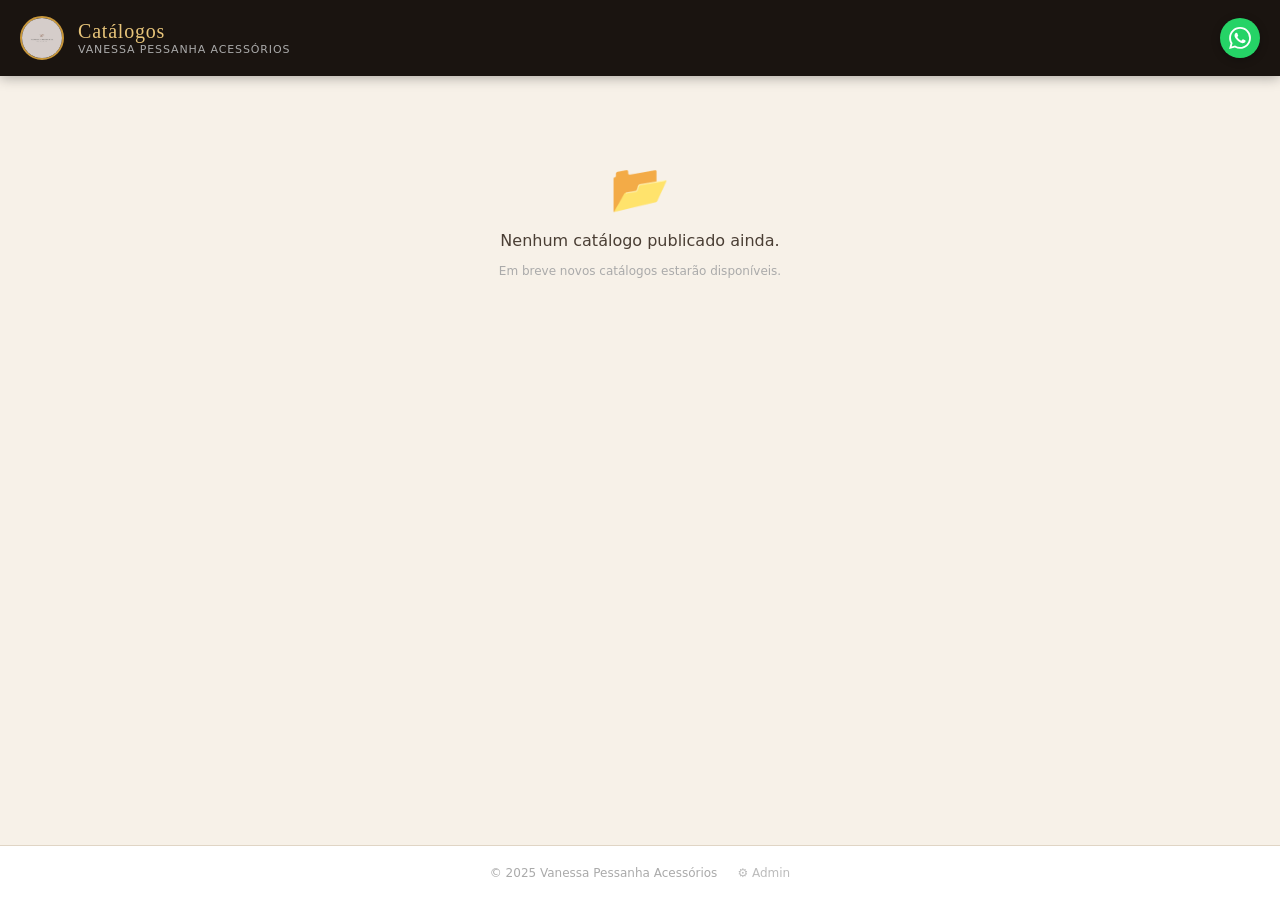
==== commit f8f234f6: "Adicionar admin panel, catalogos.json dinâmico e melhorias de segurança - index.html: catálogos carr" ====
--- a/index.html
+++ b/index.html
@@ -11,13 +11,17 @@
 <body>
 
   <header class="header">
-    <img src="img/logo.png" alt="Logo Vanessa Pessanha" class="header-logo" onerror="this.style.display='none'">
+    <img src="img/logo.png" alt="Logo Vanessa Pessanha" class="header-logo"
+         onerror="this.style.display='none'">
     <div class="header-text">
       <h1>Catálogos</h1>
       <p>Vanessa Pessanha Acessórios</p>
     </div>
-    <a class="whatsapp-btn" href="https://wa.me/55" target="_blank" title="Fale no WhatsApp">
-      <svg viewBox="0 0 24 24" fill="currentColor" width="22" height="22"><path d="M17.472 14.382c-.297-.149-1.758-.867-2.03-.967-.273-.099-.471-.148-.67.15-.197.297-.767.966-.94 1.164-.173.199-.347.223-.644.075-.297-.15-1.255-.463-2.39-1.475-.883-.788-1.48-1.761-1.653-2.059-.173-.297-.018-.458.13-.606.134-.133.298-.347.446-.52.149-.174.198-.298.298-.497.099-.198.05-.371-.025-.52-.075-.149-.669-1.612-.916-2.207-.242-.579-.487-.5-.669-.51-.173-.008-.371-.01-.57-.01-.198 0-.52.074-.792.372-.272.297-1.04 1.016-1.04 2.479 0 1.462 1.065 2.875 1.213 3.074.149.198 2.096 3.2 5.077 4.487.709.306 1.262.489 1.694.625.712.227 1.36.195 1.871.118.571-.085 1.758-.719 2.006-1.413.248-.694.248-1.289.173-1.413-.074-.124-.272-.198-.57-.347m-5.421 7.403h-.004a9.87 9.87 0 01-5.031-1.378l-.361-.214-3.741.982.998-3.648-.235-.374a9.86 9.86 0 01-1.51-5.26c.001-5.45 4.436-9.884 9.888-9.884 2.64 0 5.122 1.03 6.988 2.898a9.825 9.825 0 012.893 6.994c-.003 5.45-4.437 9.884-9.885 9.884m8.413-18.297A11.815 11.815 0 0012.05 0C5.495 0 .16 5.335.157 11.892c0 2.096.547 4.142 1.588 5.945L.057 24l6.305-1.654a11.882 11.882 0 005.683 1.448h.005c6.554 0 11.89-5.335 11.893-11.893a11.821 11.821 0 00-3.48-8.413z"/></svg>
+    <a class="whatsapp-btn" href="https://wa.me/5522999882600" target="_blank"
+       rel="noopener noreferrer" title="Fale no WhatsApp" aria-label="Fale no WhatsApp">
+      <svg viewBox="0 0 24 24" fill="currentColor" width="22" height="22" aria-hidden="true">
+        <path d="M17.472 14.382c-.297-.149-1.758-.867-2.03-.967-.273-.099-.471-.148-.67.15-.197.297-.767.966-.94 1.164-.173.199-.347.223-.644.075-.297-.15-1.255-.463-2.39-1.475-.883-.788-1.48-1.761-1.653-2.059-.173-.297-.018-.458.13-.606.134-.133.298-.347.446-.52.149-.174.198-.298.298-.497.099-.198.05-.371-.025-.52-.075-.149-.669-1.612-.916-2.207-.242-.579-.487-.5-.669-.51-.173-.008-.371-.01-.57-.01-.198 0-.52.074-.792.372-.272.297-1.04 1.016-1.04 2.479 0 1.462 1.065 2.875 1.213 3.074.149.198 2.096 3.2 5.077 4.487.709.306 1.262.489 1.694.625.712.227 1.36.195 1.871.118.571-.085 1.758-.719 2.006-1.413.248-.694.248-1.289.173-1.413-.074-.124-.272-.198-.57-.347m-5.421 7.403h-.004a9.87 9.87 0 01-5.031-1.378l-.361-.214-3.741.982.998-3.648-.235-.374a9.86 9.86 0 01-1.51-5.26c.001-5.45 4.436-9.884 9.888-9.884 2.64 0 5.122 1.03 6.988 2.898a9.825 9.825 0 012.893 6.994c-.003 5.45-4.437 9.884-9.885 9.884m8.413-18.297A11.815 11.815 0 0012.05 0C5.495 0 .16 5.335.157 11.892c0 2.096.547 4.142 1.588 5.945L.057 24l6.305-1.654a11.882 11.882 0 005.683 1.448h.005c6.554 0 11.89-5.335 11.893-11.893a11.821 11.821 0 00-3.48-8.413z"/>
+      </svg>
     </a>
   </header>
 
@@ -28,35 +32,44 @@
     </div>
     <div id="empty" class="empty-state" style="display:none">
       <span class="empty-icon">📂</span>
-      <p>Nenhum catálogo encontrado</p>
-      <small>Adicione PDFs na pasta <code>catalogos/</code> e registre-os neste arquivo.</small>
+      <p>Nenhum catálogo publicado ainda.</p>
+      <small>Em breve novos catálogos estarão disponíveis.</small>
     </div>
     <div id="shelf" class="shelf"></div>
   </main>
 
-  <div id="modal" class="modal" style="display:none" role="dialog" aria-modal="true">
+  <!-- MODAL VISUALIZADOR -->
+  <div id="modal" class="modal" style="display:none" role="dialog" aria-modal="true" aria-labelledby="modalTitle">
     <div class="modal-header">
-      <button id="modalClose" class="btn-icon-action" title="Fechar">&#10005;</button>
       <span id="modalTitle" class="modal-title"></span>
-      <a id="modalDownload" class="btn-icon-action" title="Baixar PDF" download>
-        <svg viewBox="0 0 24 24" fill="none" stroke="currentColor" stroke-width="2.5" width="17" height="17"><path d="M21 15v4a2 2 0 01-2 2H5a2 2 0 01-2-2v-4M7 10l5 5 5-5M12 15V3"/></svg>
-      </a>
-    </div>
-    <div class="viewer-toolbar">
-      <button id="btnPrev" class="nav-btn" disabled>&#8249;</button>
-      <span class="page-info"><span id="pageNum">1</span>&nbsp;/&nbsp;<span id="pageTotal">1</span></span>
-      <button id="btnNext" class="nav-btn">&#8250;</button>
-      <div class="zoom-group">
-        <button id="btnZoomOut" class="zoom-btn">&#8722;</button>
-        <button id="btnFit"     class="zoom-btn" title="Ajustar">&#8861;</button>
-        <button id="btnZoomIn"  class="zoom-btn">&#43;</button>
+      <div class="modal-actions">
+        <a id="modalDownload" class="btn-icon-action" title="Baixar PDF" aria-label="Baixar PDF" download>
+          <svg viewBox="0 0 24 24" fill="none" stroke="currentColor" stroke-width="2.5" width="17" height="17" aria-hidden="true">
+            <path d="M21 15v4a2 2 0 01-2 2H5a2 2 0 01-2-2v-4M7 10l5 5 5-5M12 15V3"/>
+          </svg>
+        </a>
+        <button id="modalClose" class="btn-icon-action" title="Fechar" aria-label="Fechar">&#10005;</button>
       </div>
     </div>
-    <div class="canvas-wrap" id="canvasWrap">
-      <canvas id="pdfCanvas"></canvas>
-      <div id="renderSpinner" class="render-spinner" style="display:none"><div class="spinner small"></div></div>
-    </div>
-    <p class="swipe-hint" id="swipeHint">&#8592; Deslize para navegar &#8594;</p>
+    <div class="modal-body">
+      <div class="viewer-toolbar">
+        <button id="btnPrev" class="nav-btn" title="Página anterior" aria-label="Página anterior">&#8249;</button>
+        <span class="page-info">
+          <span id="pageNum">1</span>&nbsp;/&nbsp;<span id="pageTotal">1</span>
+        </span>
+        <button id="btnNext" class="nav-btn" title="Próxima página" aria-label="Próxima página">&#8250;</button>
+        <button id="btnZoomOut" class="zoom-btn" aria-label="Reduzir zoom">&#8722;</button>
+        <button id="btnFit"    class="zoom-btn" title="Ajustar à tela" aria-label="Ajustar à tela">&#8861;</button>
+        <button id="btnZoomIn" class="zoom-btn" aria-label="Aumentar zoom">&#43;</button>
+      </div>
+      <div class="canvas-wrap" id="canvasWrap">
+        <canvas id="pdfCanvas"></canvas>
+        <div id="renderSpinner" class="render-spinner" style="display:none">
+          <div class="spinner small"></div>
+        </div>
+      </div>
+      <p class="swipe-hint" id="swipeHint" aria-hidden="true">&#8592; Deslize para navegar &#8594;</p>
+    </div>
   </div>
   <div id="modalOverlay" class="modal-overlay" style="display:none"></div>
 
@@ -64,142 +77,203 @@
     import * as pdfjsLib from './libs/pdfjs/pdf.js';
     pdfjsLib.GlobalWorkerOptions.workerSrc = './libs/pdfjs/pdf.worker.js';
 
-    /* ================================================
-       LISTA DE CATALOGOS
-       Para adicionar um novo catalogo:
-         1. Coloque o PDF na pasta /catalogos/
-         2. Adicione uma linha abaixo
-       ================================================ */
-    const catalogos = [
-      { file: 'colecao-amor-e-fe.pdf',  title: 'Colecao Amor e Fe'   },
-      { file: 'colecao-amor-e-fe2.pdf', title: 'Colecao Amor e Fe 2' }
-    ];
     const pdfDir = 'catalogos/';
 
     let currentPdf  = null, currentPage = 1, totalPages = 1;
-    let curScale = 1.0, renderTask = null, touchX0 = 0;
-    const $ = id => document.getElementById(id);
-
+    let curScale    = 1.0, renderTask = null, touchX0 = 0;
+    const $id = id => document.getElementById(id);
+
+    /* ── Carregar lista de catálogos ── */
+    async function loadCatalogos() {
+      try {
+        const r = await fetch('catalogos.json?t=' + Date.now());
+        if (!r.ok) throw new Error('HTTP ' + r.status);
+        const data = await r.json();
+        return Array.isArray(data) ? data : [];
+      } catch {
+        return [];
+      }
+    }
+
+    /* ── Montar prateleira ── */
     async function buildShelf() {
+      const catalogos = await loadCatalogos();
+
+      $id('loading').style.display = 'none';
+      if (!catalogos.length) {
+        $id('empty').style.display = 'flex';
+        return;
+      }
+
       await Promise.all(catalogos.map(buildCard));
-      $('loading').style.display = 'none';
-      if (!catalogos.length) $('empty').style.display = 'flex';
     }
 
     async function buildCard(cat) {
       const url  = pdfDir + cat.file;
       const card = document.createElement('div');
       card.className = 'card';
-      card.setAttribute('role','button');
-      card.setAttribute('tabindex','0');
-      card.innerHTML = `
-        <div class="card-thumb-wrap">
-          <canvas class="card-thumb"></canvas>
-          <span class="card-badge">PDF</span>
-        </div>
-        <div class="card-info">
-          <span class="card-title">${cat.title}</span>
-          <div class="card-btns">
-            <button class="btn-open">Ver catalogo</button>
-            <a class="btn-dl-card" href="${url}" download title="Baixar">
-              <svg viewBox="0 0 24 24" fill="none" stroke="currentColor" stroke-width="2.5" width="16" height="16"><path d="M21 15v4a2 2 0 01-2 2H5a2 2 0 01-2-2v-4M7 10l5 5 5-5M12 15V3"/></svg>
-            </a>
-          </div>
-        </div>`;
-      $('shelf').appendChild(card);
-
-      const canvas = card.querySelector('.card-thumb');
+      card.setAttribute('role', 'button');
+      card.setAttribute('tabindex', '0');
+      card.setAttribute('aria-label', 'Abrir ' + cat.title);
+
+      /* thumbnail */
+      const thumbWrap = document.createElement('div');
+      thumbWrap.className = 'card-thumb-wrap';
+      const thumb = document.createElement('canvas');
+      thumb.className = 'card-thumb';
+      const badge = document.createElement('span');
+      badge.className = 'card-badge';
+      badge.textContent = 'PDF';
+      thumbWrap.appendChild(thumb);
+      thumbWrap.appendChild(badge);
+
+      /* info */
+      const info = document.createElement('div');
+      info.className = 'card-info';
+      const titleEl = document.createElement('span');
+      titleEl.className = 'card-title';
+      titleEl.textContent = cat.title;   /* textContent — sem XSS */
+      const btns = document.createElement('div');
+      btns.className = 'card-btns';
+      const btnOpen = document.createElement('button');
+      btnOpen.className = 'btn-open';
+      btnOpen.textContent = 'Ver catálogo';
+      const btnDl = document.createElement('a');
+      btnDl.className = 'btn-dl';
+      btnDl.href = url;
+      btnDl.download = '';
+      btnDl.title = 'Baixar';
+      btnDl.setAttribute('aria-label', 'Baixar ' + cat.title);
+      btnDl.innerHTML = '<svg viewBox="0 0 24 24" fill="none" stroke="currentColor" stroke-width="2.5" width="16" height="16" aria-hidden="true"><path d="M21 15v4a2 2 0 01-2 2H5a2 2 0 01-2-2v-4M7 10l5 5 5-5M12 15V3"/></svg>';
+      btns.appendChild(btnOpen);
+      btns.appendChild(btnDl);
+      info.appendChild(titleEl);
+      info.appendChild(btns);
+
+      card.appendChild(thumbWrap);
+      card.appendChild(info);
+      $id('shelf').appendChild(card);
+
+      /* miniatura via PDF.js */
       try {
         const pdf  = await pdfjsLib.getDocument(url).promise;
         const page = await pdf.getPage(1);
-        const vp   = page.getViewport({ scale: 0.55 });
-        canvas.width = vp.width; canvas.height = vp.height;
-        await page.render({ canvasContext: canvas.getContext('2d'), viewport: vp }).promise;
+        const vp   = page.getViewport({ scale: 0.5 });
+        thumb.width  = vp.width;
+        thumb.height = vp.height;
+        await page.render({ canvasContext: thumb.getContext('2d'), viewport: vp }).promise;
       } catch {
-        canvas.width = 200; canvas.height = 280;
-        const tc = canvas.getContext('2d');
-        tc.fillStyle = '#f0e8d8'; tc.fillRect(0,0,200,280);
-        tc.font='52px serif'; tc.textAlign='center'; tc.fillText('📄',100,155);
-        tc.fillStyle='#b8900a'; tc.font='bold 12px sans-serif'; tc.fillText('Em breve',100,200);
+        thumb.width  = 180;
+        thumb.height = 250;
+        const tc = thumb.getContext('2d');
+        tc.fillStyle = '#faf3e5';
+        tc.fillRect(0, 0, 180, 250);
+        tc.font = '52px serif';
+        tc.textAlign = 'center';
+        tc.fillText('📄', 90, 145);
+        tc.fillStyle = '#c8973a';
+        tc.font = 'bold 11px sans-serif';
+        tc.fillText('Em breve', 90, 195);
       }
 
       const open = () => openModal(url, cat.title);
-      card.querySelector('.btn-open').addEventListener('click', e => { e.stopPropagation(); open(); });
+      btnOpen.addEventListener('click', e => { e.stopPropagation(); open(); });
       card.addEventListener('click', open);
-      card.addEventListener('keypress', e => e.key==='Enter' && open());
-    }
-
+      card.addEventListener('keypress', e => { if (e.key === 'Enter') open(); });
+    }
+
+    /* ── Modal visualizador ── */
     async function openModal(url, title) {
-      $('modalTitle').textContent = title;
-      $('modalDownload').href = url;
-      currentPage = 1; curScale = fitScale();
-      $('modal').style.display   = 'flex';
-      $('modalOverlay').style.display = 'block';
+      $id('modalTitle').textContent = title;
+      $id('modalDownload').href = url;
+      currentPage = 1;
+      curScale    = fitScale();
+      $id('modal').style.display   = 'flex';
+      $id('modalOverlay').style.display = 'block';
       document.body.style.overflow = 'hidden';
-      const h = $('swipeHint');
-      h.style.display = 'block'; h.style.opacity = '1';
-      setTimeout(() => { h.style.opacity = '0'; setTimeout(()=>{ h.style.display='none'; },600); }, 2000);
+
+      const hint = $id('swipeHint');
+      hint.style.display  = 'block';
+      hint.style.opacity  = '1';
+      setTimeout(() => {
+        hint.style.transition = 'opacity .6s';
+        hint.style.opacity    = '0';
+        setTimeout(() => { hint.style.display = 'none'; hint.style.transition = ''; }, 650);
+      }, 2200);
+
       try {
         currentPdf = await pdfjsLib.getDocument(url).promise;
         totalPages = currentPdf.numPages;
-        $('pageTotal').textContent = totalPages;
+        $id('pageTotal').textContent = totalPages;
         await renderPage(1);
-      } catch { alert('Nao foi possivel abrir o catalogo.'); closeModal(); }
+      } catch {
+        alert('Não foi possível abrir o catálogo.');
+        closeModal();
+      }
     }
 
     function closeModal() {
-      $('modal').style.display = 'none';
-      $('modalOverlay').style.display = 'none';
-      document.body.style.overflow = '';
+      $id('modal').style.display        = 'none';
+      $id('modalOverlay').style.display = 'none';
+      document.body.style.overflow      = '';
       currentPdf = null;
     }
 
     async function renderPage(n) {
       if (!currentPdf) return;
       if (renderTask) { try { renderTask.cancel(); } catch {} renderTask = null; }
-      $('renderSpinner').style.display = 'flex';
-      $('pageNum').textContent = n;
-      $('btnPrev').disabled = n <= 1;
-      $('btnNext').disabled = n >= totalPages;
+      $id('renderSpinner').style.display = 'flex';
+      $id('pageNum').textContent = n;
+      $id('btnPrev').disabled = n <= 1;
+      $id('btnNext').disabled = n >= totalPages;
       try {
         const page = await currentPdf.getPage(n);
         const vp   = page.getViewport({ scale: curScale });
-        const c = $('pdfCanvas');
-        c.width = Math.floor(vp.width); c.height = Math.floor(vp.height);
+        const c    = $id('pdfCanvas');
+        c.width  = Math.floor(vp.width);
+        c.height = Math.floor(vp.height);
         renderTask = page.render({ canvasContext: c.getContext('2d'), viewport: vp });
         await renderTask.promise;
-      } catch(e) { if(e?.name!=='RenderingCancelledException') console.error(e); }
-      finally { $('renderSpinner').style.display='none'; renderTask=null; }
-    }
-
-    function fitScale() { return +(Math.min(window.innerWidth-16,760)/595).toFixed(2); }
-    function goTo(n) { currentPage = Math.max(1,Math.min(n,totalPages)); renderPage(currentPage); }
-
-    $('modalClose').addEventListener('click', closeModal);
-    $('modalOverlay').addEventListener('click', closeModal);
-    $('btnPrev').addEventListener('click', () => goTo(currentPage-1));
-    $('btnNext').addEventListener('click', () => goTo(currentPage+1));
-    $('btnZoomIn').addEventListener('click',  () => { curScale=Math.min(curScale+0.25,3.5); renderPage(currentPage); });
-    $('btnZoomOut').addEventListener('click', () => { curScale=Math.max(curScale-0.25,0.4); renderPage(currentPage); });
-    $('btnFit').addEventListener('click',     () => { curScale=fitScale(); renderPage(currentPage); });
-
-    const cw = $('canvasWrap');
-    cw.addEventListener('touchstart', e => { touchX0 = e.touches[0].clientX; }, {passive:true});
+      } catch (e) {
+        if (e?.name !== 'RenderingCancelledException') console.error(e);
+      } finally {
+        $id('renderSpinner').style.display = 'none';
+        renderTask = null;
+      }
+    }
+
+    function fitScale()   { return +(Math.min(window.innerWidth - 16, 760) / 595).toFixed(2); }
+    function goTo(n)      { currentPage = Math.max(1, Math.min(n, totalPages)); renderPage(currentPage); }
+
+    $id('modalClose').addEventListener('click',    closeModal);
+    $id('modalOverlay').addEventListener('click',  closeModal);
+    $id('btnPrev').addEventListener('click',  () => goTo(currentPage - 1));
+    $id('btnNext').addEventListener('click',  () => goTo(currentPage + 1));
+    $id('btnZoomIn').addEventListener('click',  () => { curScale = Math.min(curScale + 0.25, 3.5); renderPage(currentPage); });
+    $id('btnZoomOut').addEventListener('click', () => { curScale = Math.max(curScale - 0.25, 0.4); renderPage(currentPage); });
+    $id('btnFit').addEventListener('click',     () => { curScale = fitScale(); renderPage(currentPage); });
+
+    const cw = $id('canvasWrap');
+    cw.addEventListener('touchstart', e => { touchX0 = e.touches[0].clientX; }, { passive: true });
     cw.addEventListener('touchend',   e => {
       const dx = e.changedTouches[0].clientX - touchX0;
-      if (Math.abs(dx) > 45) goTo(dx < 0 ? currentPage+1 : currentPage-1);
-    }, {passive:true});
+      if (Math.abs(dx) > 45) goTo(dx < 0 ? currentPage + 1 : currentPage - 1);
+    }, { passive: true });
 
     document.addEventListener('keydown', e => {
-      if ($('modal').style.display==='none') return;
-      if (e.key==='ArrowRight'||e.key==='ArrowDown') goTo(currentPage+1);
-      if (e.key==='ArrowLeft' ||e.key==='ArrowUp')   goTo(currentPage-1);
-      if (e.key==='Escape') closeModal();
+      if ($id('modal').style.display === 'none') return;
+      if (e.key === 'ArrowRight' || e.key === 'ArrowDown') goTo(currentPage + 1);
+      if (e.key === 'ArrowLeft'  || e.key === 'ArrowUp')   goTo(currentPage - 1);
+      if (e.key === 'Escape') closeModal();
     });
 
     buildShelf();
   </script>
 
-  <footer class="footer">&#169; 2025 Vanessa Pessanha Acessorios</footer>
+  <footer class="footer">
+    <span>&#169; 2025 Vanessa Pessanha Acessórios</span>
+    <a href="admin.html" class="admin-link" title="Gerenciar catálogos">&#9881; Admin</a>
+  </footer>
+
 </body>
 </html>
--- a/style.css
+++ b/style.css
@@ -390,15 +390,57 @@
   background: rgba(42,36,32,.6);
 }
 
+/* ── WHATSAPP BTN ───────────────────────── */
+.whatsapp-btn {
+  display: flex;
+  align-items: center;
+  justify-content: center;
+  width: 40px;
+  height: 40px;
+  background: #25d366;
+  color: #fff;
+  border-radius: 50%;
+  text-decoration: none;
+  flex-shrink: 0;
+  margin-left: auto;
+  transition: background .2s, transform .15s;
+  box-shadow: 0 2px 8px rgba(0,0,0,.25);
+}
+
+.whatsapp-btn:hover  { background: #1ebe5d; transform: scale(1.08); }
+.whatsapp-btn:active { transform: scale(.95); }
+
+/* ── SWIPE HINT ─────────────────────────── */
+.swipe-hint {
+  text-align: center;
+  font-size: 12px;
+  color: #ccc;
+  padding: 8px 0;
+  pointer-events: none;
+  user-select: none;
+}
+
 /* ── FOOTER ─────────────────────────────── */
 .footer {
-  text-align: center;
+  display: flex;
+  align-items: center;
+  justify-content: center;
+  gap: 20px;
   font-size: 12px;
   color: #aaa;
   padding: 20px;
   border-top: 1px solid var(--border);
   background: var(--white);
 }
+
+.admin-link {
+  color: #bbb;
+  text-decoration: none;
+  font-size: 12px;
+  transition: color .2s;
+}
+
+.admin-link:hover { color: var(--gold); }
 
 /* ── RESPONSIVO ─────────────────────────── */
 @media (max-width: 400px) {
